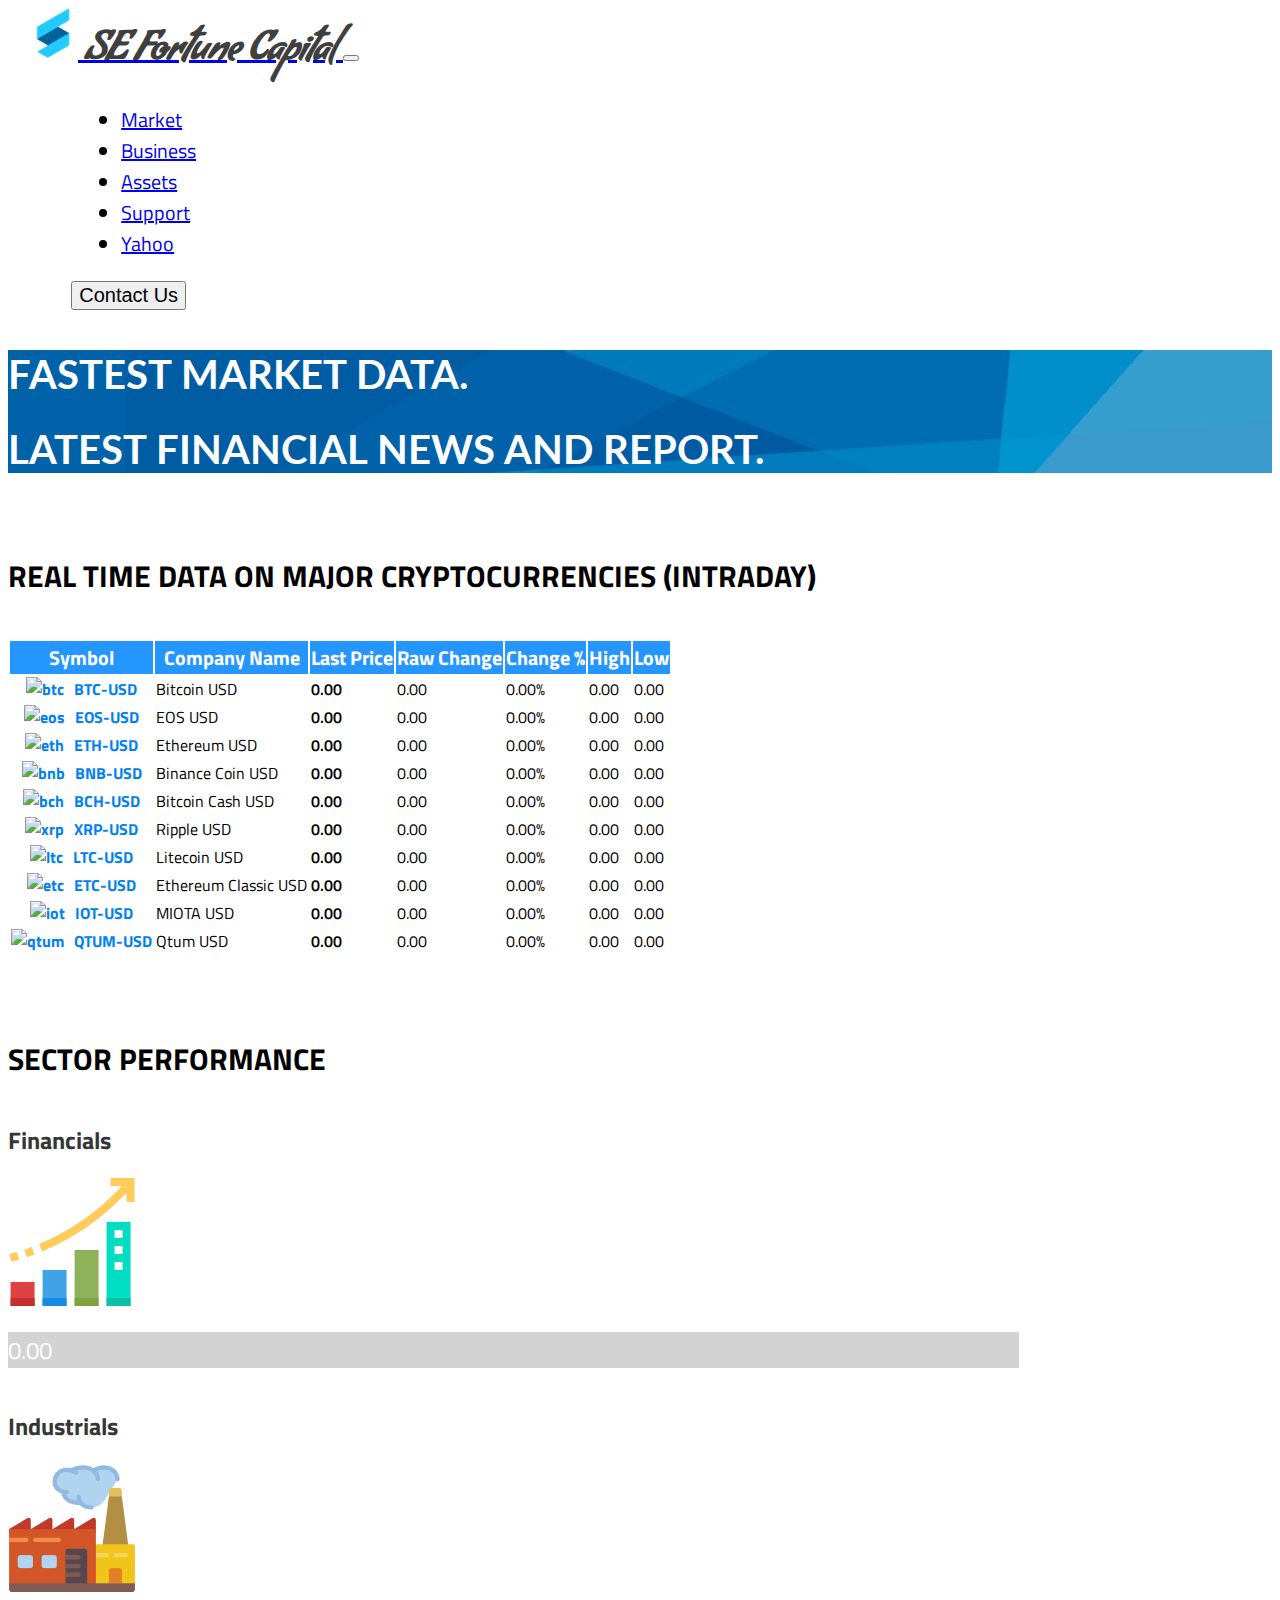
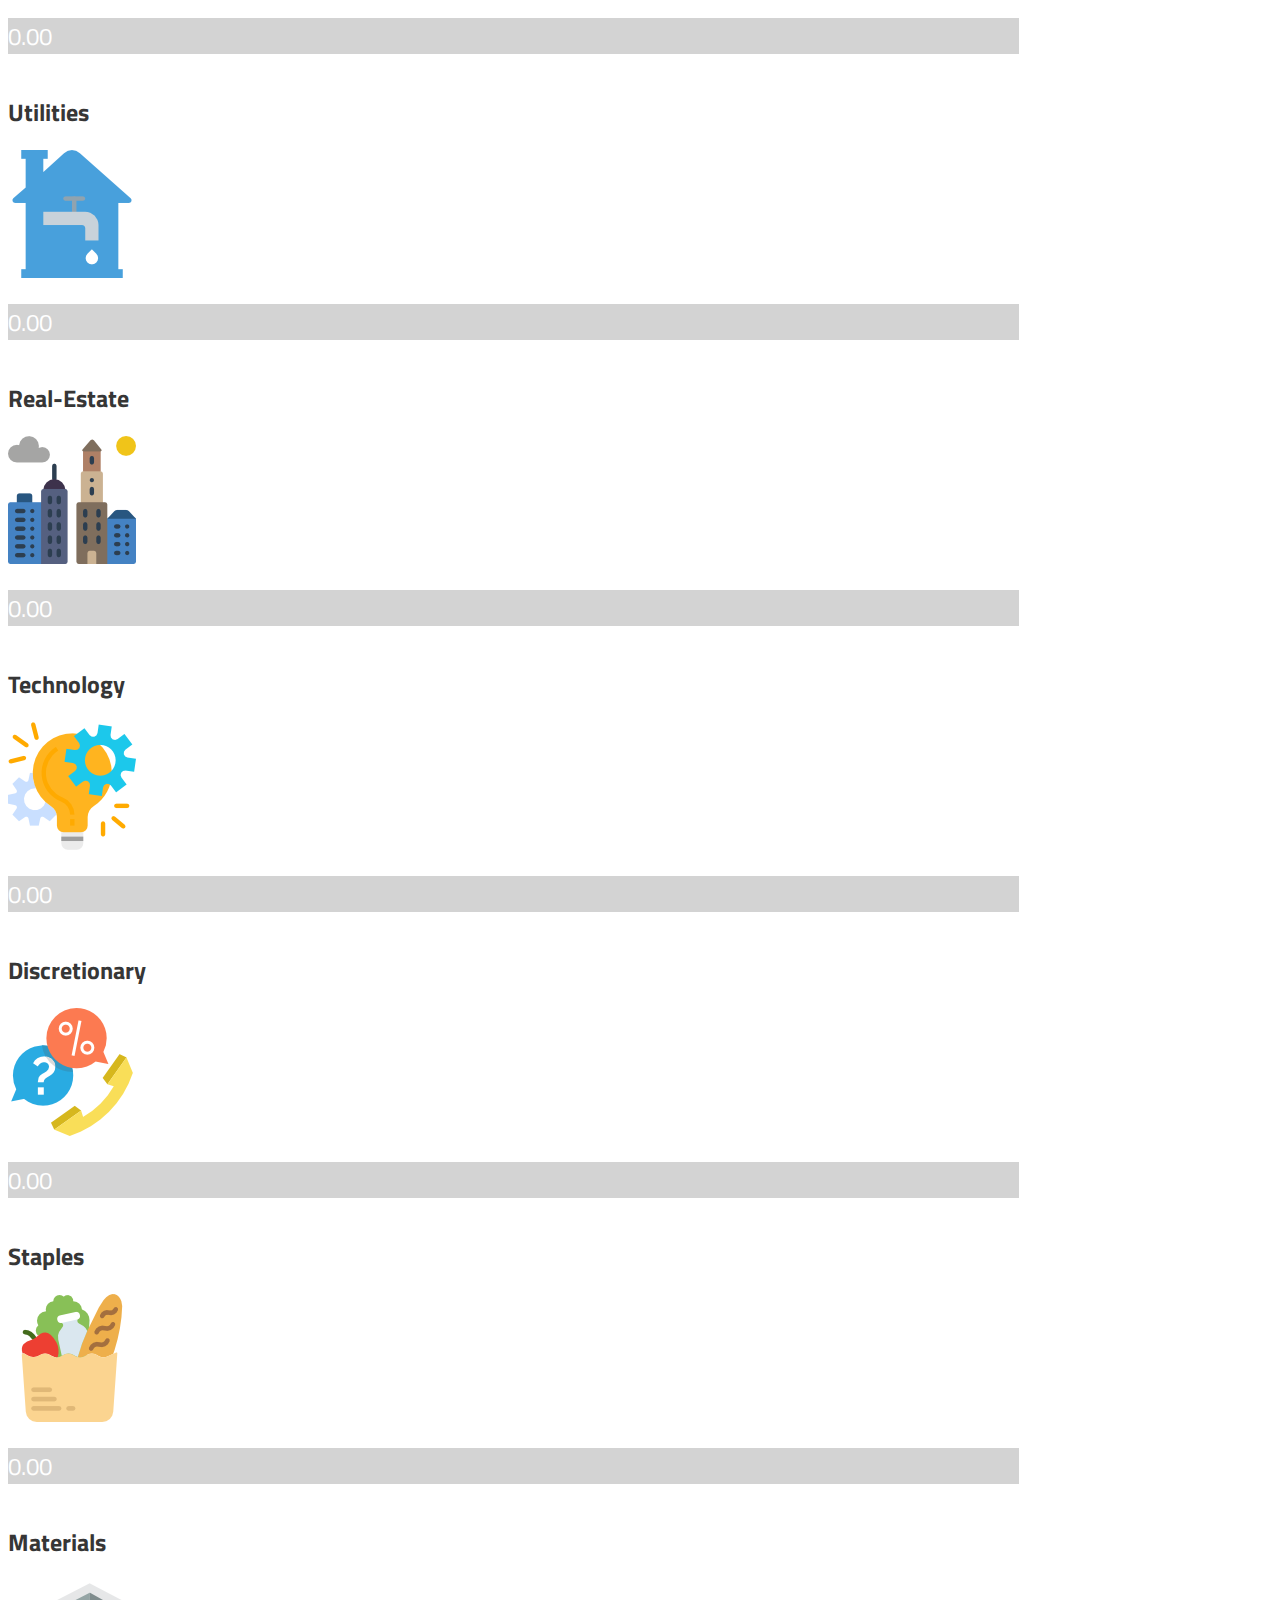
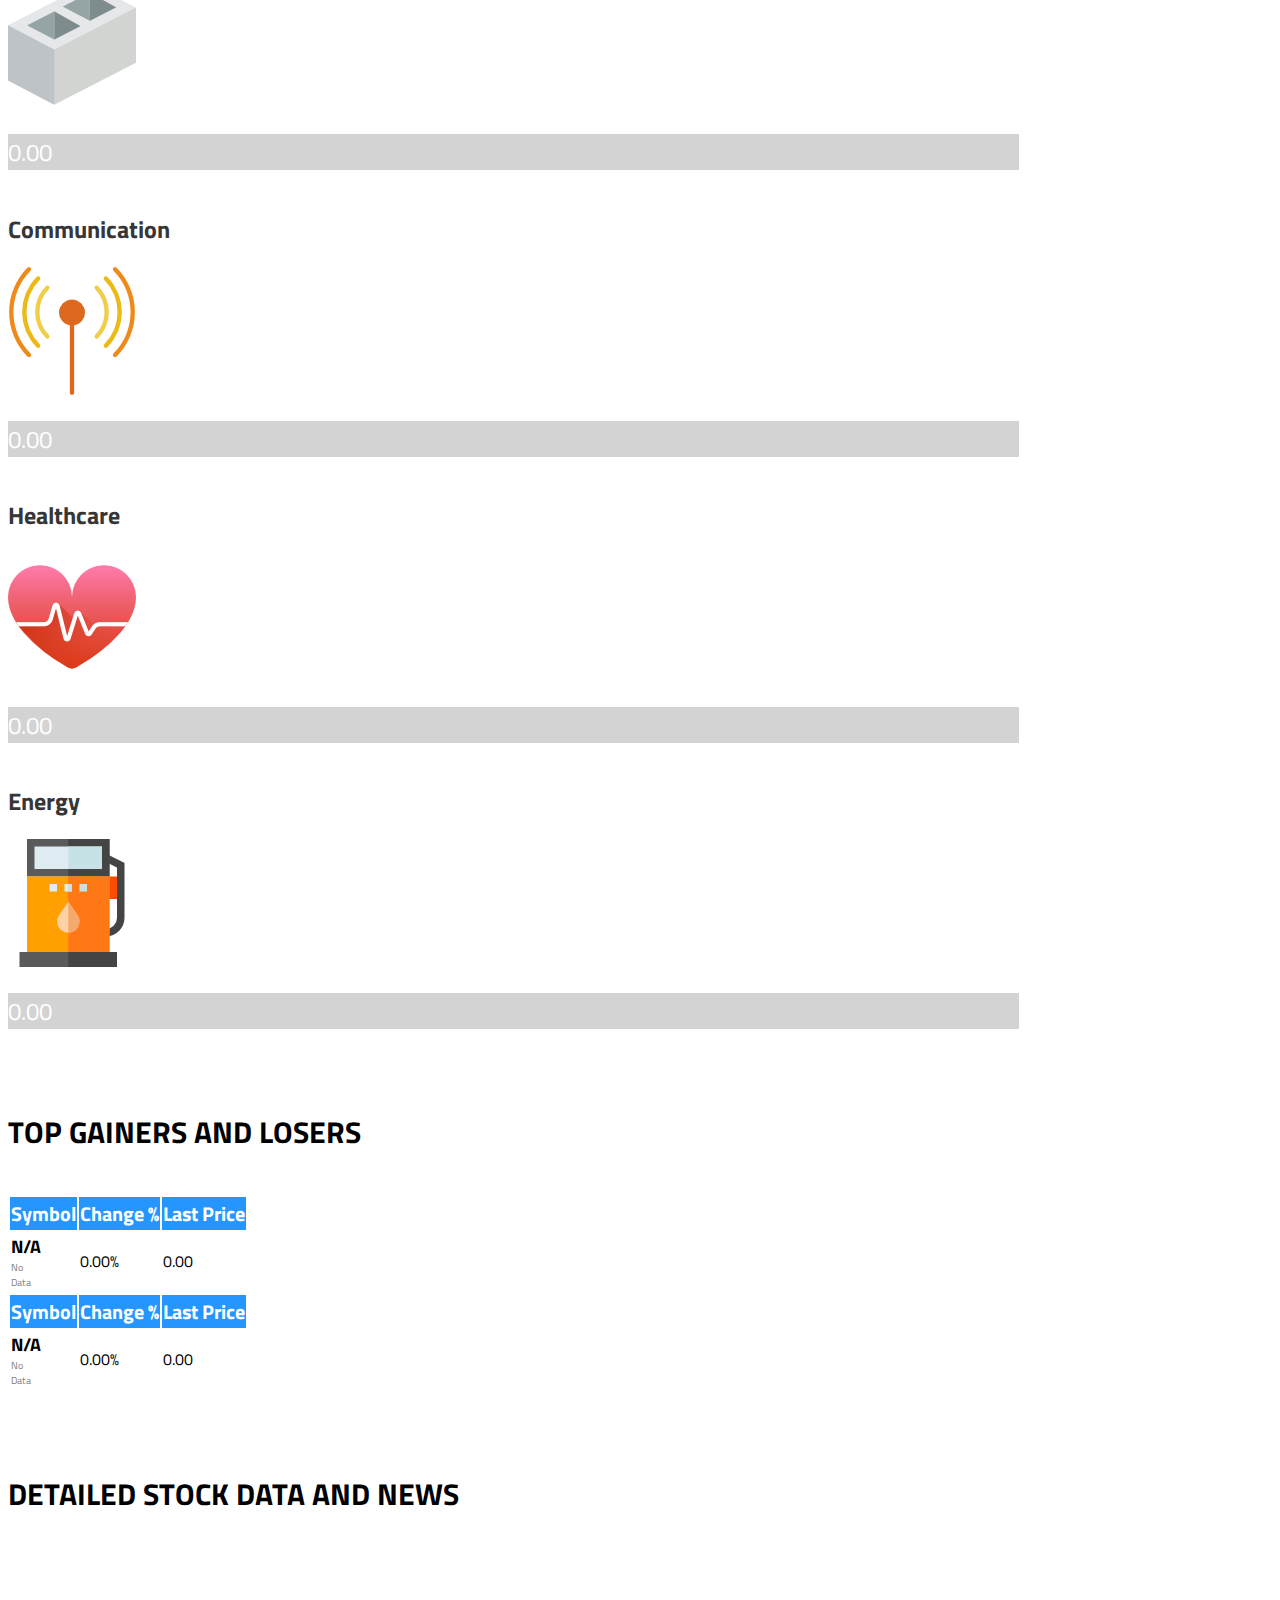
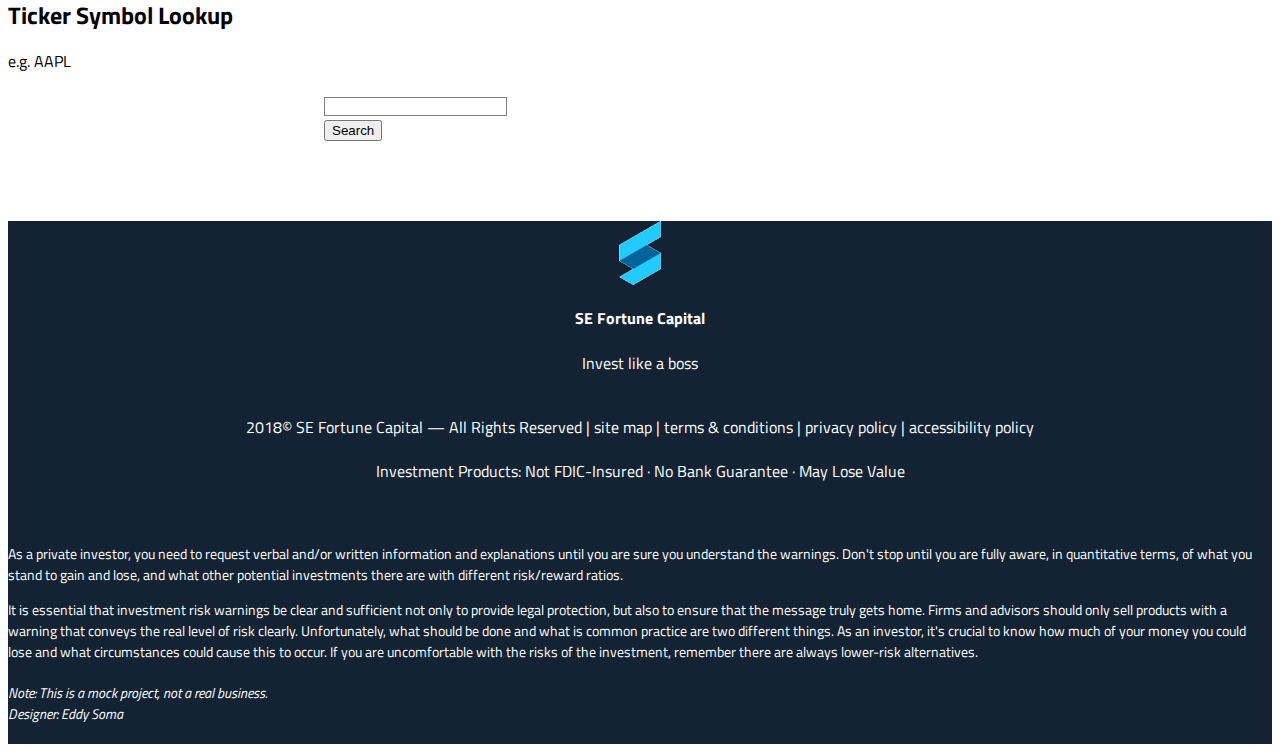
==== news.html @ 397df87c "transfer project files to new repo" ====
<!DOCTYPE html>
<html lang="en">
  <head>
    <meta charset="UTF-8">
    <meta name="viewport" content="width=device-width, initial-scale=1.0">
    <meta http-equiv="X-UA-Compatible" content="ie=edge">
    <title>SEFC News</title>
    <!--Bootstrap 4 CSS-->
    <link rel="stylesheet" href="https://stackpath.bootstrapcdn.com/bootstrap/4.1.3/css/bootstrap.min.css" integrity="sha384-MCw98/SFnGE8fJT3GXwEOngsV7Zt27NXFoaoApmYm81iuXoPkFOJwJ8ERdknLPMO" crossorigin="anonymous">
    <!--Custom CSS-->
    <link rel="stylesheet" href="css/style.css">
    <!--Favicon-->
    <link rel="shortcut icon" type="image/png" href="images/logo.png"/>
    <!--Extra Fonts-->
    <link href='https://fonts.googleapis.com/css?family=Titillium Web' rel='stylesheet'>
    <link href='https://fonts.googleapis.com/css?family=Condiment' rel='stylesheet'>
    <link href='https://fonts.googleapis.com/css?family=Lato' rel='stylesheet'>
  </head>
  <body>
    <header>
      <!--Top Navbar-->
      <nav style="background-color: white;" class="navbar navbar-expand-lg navbar-light sticky-top">
        <a id="navbar-brand" class="navbar-brand" href="index.html">
          <img src="images/logo.png" width="50" height="50" class="d-inline-block align-top" alt="SE-logo">
          <strong style="font-size: 40px; font-weight: 600; font-family: 'Condiment'; color: rgba(0, 0, 0, 0.75)">SE Fortune Capital</strong>
        </a>
        <button class="navbar-toggler" type="button" data-toggle="collapse" data-target="#nav-links" aria-controls="nav-links" aria-expanded="false" aria-label="Toggle navigation">
          <span class="navbar-toggler-icon"></span>
        </button>
        <div class="collapse navbar-collapse" id="nav-links">
          <ul class="navbar-nav mr-auto">
            <li class="nav-item">
              <a class="nav-link" href="news.html">Market</a>
            </li>
            <li class="nav-item">
              <a class="nav-link" href="portfolio.html">Business</a>
            </li>
            <li class="nav-item">
              <a class="nav-link" href="#">Assets</a>
            </li>
            <li class="nav-item">
              <a class="nav-link" href="#">Support</a>
            </li>
            <li class="nav-item">
              <a class="nav-link" href="https://finance.yahoo.com/" target="_blank">Yahoo</a>
            </li>
          </ul>
          <button id="nav-contact" class="btn btn-outline-dark my-2 my-sm-0" type="submit">Contact Us</button>
        </div>
      </nav>
      <!--Head Banner-->
      <div id="banner-jumbo-h" class="jumbotron">
        <div class="container">
          <h1 id="first-h" class="display-4 show" style="margin-bottom: 10px; font-family: 'Lato'; font-size: 40px;">Fastest market data.</h1>
          <h1 id="second-h" class="display-4 show" style="font-family: 'Lato'; font-size: 40px;">Latest financial news and report.</h1>
        </div>
      </div>
    </header>
    <!--Crypto Prices-->
    <section id="crypto-aggre" class="container sect">
      <h1 style="margin-bottom: 40px;">Real Time Data on Major Cryptocurrencies (Intraday)</h1>
      <table class="table table-striped">
        <thead>
          <tr>
            <th scope="col">Symbol</th>
            <th scope="col">Company Name</th>
            <th scope="col">Last Price</th>
            <th scope="col">Raw Change</th>
            <th scope="col">Change %</th>
            <th scope="col">High</th>
            <th scope="col">Low</th>
          </tr>
        </thead>
        <tbody>
          <tr>
            <th class="symbol-header" scope="row"><img class="crypto-icon" height="32px" width="32px" src="https://raw.githubusercontent.com/atomiclabs/cryptocurrency-icons/master/128/color/btc.png" alt="btc">BTC-USD</th>
            <td>Bitcoin USD</td>
            <td id="btc-p">0.00</td>
            <td id="btc-cc">0.00</td>
            <td id="btc-cp">0.00%</td>
            <td id="btc-h">0.00</td>
            <td id="btc-l">0.00</td>
          </tr>
          <tr>
            <th class="symbol-header" scope="row"><img class="crypto-icon" height="32px" width="32px" src="https://raw.githubusercontent.com/atomiclabs/cryptocurrency-icons/master/128/color/eos.png" alt="eos">EOS-USD</th>
            <td>EOS USD</td>
            <td id="eos-p">0.00</td>
            <td id="eos-cc">0.00</td>
            <td id="eos-cp">0.00%</td>
            <td id="eos-h">0.00</td>
            <td id="eos-l">0.00</td>
          </tr>
          <tr>
            <th class="symbol-header" scope="row"><img class="crypto-icon" height="32px" width="32px" src="https://raw.githubusercontent.com/atomiclabs/cryptocurrency-icons/master/128/color/eth.png" alt="eth">ETH-USD</th>
            <td>Ethereum USD</td>
            <td id="eth-p">0.00</td>
            <td id="eth-cc">0.00</td>
            <td id="eth-cp">0.00%</td>
            <td id="eth-h">0.00</td>
            <td id="eth-l">0.00</td>
          </tr>
          <tr>
            <th class="symbol-header" scope="row"><img class="crypto-icon" height="32px" width="32px" src="https://raw.githubusercontent.com/atomiclabs/cryptocurrency-icons/master/128/color/bnb.png" alt="bnb">BNB-USD</th>
            <td>Binance Coin USD</td>
            <td id="bnb-p">0.00</td>
            <td id="bnb-cc">0.00</td>
            <td id="bnb-cp">0.00%</td>
            <td id="bnb-h">0.00</td>
            <td id="bnb-l">0.00</td>
          </tr>
          <tr>
            <th class="symbol-header" scope="row"><img class="crypto-icon" height="32px" width="32px" src="https://raw.githubusercontent.com/atomiclabs/cryptocurrency-icons/master/128/color/bch.png" alt="bch">BCH-USD</th>
            <td>Bitcoin Cash USD</td>
            <td id="bch-p">0.00</td>
            <td id="bch-cc">0.00</td>
            <td id="bch-cp">0.00%</td>
            <td id="bch-h">0.00</td>
            <td id="bch-l">0.00</td>
          </tr>
          <tr>
            <th class="symbol-header" scope="row"><img class="crypto-icon" height="32px" width="32px" src="https://raw.githubusercontent.com/atomiclabs/cryptocurrency-icons/master/128/color/xrp.png" alt="xrp">XRP-USD</th>
            <td>Ripple USD</td>
            <td id="xrp-p">0.00</td>
            <td id="xrp-cc">0.00</td>
            <td id="xrp-cp">0.00%</td>
            <td id="xrp-h">0.00</td>
            <td id="xrp-l">0.00</td>
          </tr>
          <tr>
            <th class="symbol-header" scope="row"><img class="crypto-icon" height="32px" width="32px" src="https://raw.githubusercontent.com/atomiclabs/cryptocurrency-icons/master/128/color/ltc.png" alt="ltc">LTC-USD</th>
            <td>Litecoin USD</td>
            <td id="ltc-p">0.00</td>
            <td id="ltc-cc">0.00</td>
            <td id="ltc-cp">0.00%</td>
            <td id="ltc-h">0.00</td>
            <td id="ltc-l">0.00</td>
          </tr>
          <tr>
            <th class="symbol-header" scope="row"><img class="crypto-icon" height="32px" width="32px" src="https://raw.githubusercontent.com/atomiclabs/cryptocurrency-icons/master/128/color/etc.png" alt="etc">ETC-USD</th>
            <td>Ethereum Classic USD</td>
            <td id="etc-p">0.00</td>
            <td id="etc-cc">0.00</td>
            <td id="etc-cp">0.00%</td>
            <td id="etc-h">0.00</td>
            <td id="etc-l">0.00</td>
          </tr>
          <tr>
            <th class="symbol-header" scope="row"><img class="crypto-icon" height="32px" width="32px" src="https://raw.githubusercontent.com/atomiclabs/cryptocurrency-icons/master/128/color/miota.png" alt="iot">IOT-USD</th>
            <td>MIOTA USD</td>
            <td id="iot-p">0.00</td>
            <td id="iot-cc">0.00</td>
            <td id="iot-cp">0.00%</td>
            <td id="iot-h">0.00</td>
            <td id="iot-l">0.00</td>
          </tr>
          <tr>
            <th class="symbol-header" scope="row"><img class="crypto-icon" height="32px" width="32px" src="https://raw.githubusercontent.com/atomiclabs/cryptocurrency-icons/master/128/color/qtum.png" alt="qtum">QTUM-USD</th>
            <td>Qtum USD</td>
            <td id="qtum-p">0.00</td>
            <td id="qtum-cc">0.00</td>
            <td id="qtum-cp">0.00%</td>
            <td id="qtum-h">0.00</td>
            <td id="qtum-l">0.00</td>
          </tr>
        </tbody>
      </table>
    </section>
    <!--Sector Performance-->
    <section id="sector-aggre" class="container sect">
      <h1 style="margin-bottom: 40px;">Sector Performance</h1>
      <div id="sector-card">
        <div class="row">
          <div class="col-lg-3 col-md-4 col-sm-6 col-xs-12">
            <div class="card text-center">
              <div class="card-body">
                <h5 class="card-title">Financials</h5>
                <p class="card-text"><img width="128px" height="128px" src="images/sector1.png" alt="sec1"></p>
                <div id="secFi" class="container flat-bg">0.00</div>
              </div>
            </div>
          </div>
          <div class="col-lg-3 col-md-4 col-sm-6 col-xs-12">
            <div class="card text-center">
              <div class="card-body">
                <h5 class="card-title">Industrials</h5>
                <p class="card-text"><img width="128px" height="128px" src="images/sector2.png" alt="sec1"></p>
                <div id="secIn" class="container flat-bg">0.00</div>
              </div>
            </div>
          </div>
          <div class="col-lg-3 col-md-4 col-sm-6 col-xs-12">
            <div class="card text-center">
              <div class="card-body">
                <h5 class="card-title">Utilities</h5>
                <p class="card-text"><img width="128px" height="128px" src="images/sector3.png" alt="sec1"></p>
                <div id="secUt" class="container flat-bg">0.00</div>
              </div>
            </div>
          </div>
          <div class="col-lg-3 col-md-4 col-sm-6 col-xs-12">
            <div class="card text-center">
              <div class="card-body">
                <h5 class="card-title">Real-Estate</h5>
                <p class="card-text"><img width="128px" height="128px" src="images/sector4.png" alt="sec1"></p>
                <div id="secRe" class="container flat-bg">0.00</div>
              </div>
            </div>
          </div>
          <div class="col-lg-3 col-md-4 col-sm-6 col-xs-12">
            <div class="card text-center">
              <div class="card-body">
                <h5 class="card-title">Technology</h5>
                <p class="card-text"><img width="128px" height="128px" src="images/sector5.png" alt="sec1"></p>
                <div id="secTe" class="container flat-bg">0.00</div>
              </div>
            </div>
          </div>
          <div class="col-lg-3 col-md-4 col-sm-6 col-xs-12">
            <div class="card text-center">
              <div class="card-body">
                <h5 class="card-title">Discretionary</h5>
                <p class="card-text"><img width="128px" height="128px" src="images/sector6.png" alt="sec1"></p>
                <div id="secCd" class="container flat-bg">0.00</div>
              </div>
            </div>
          </div>
          <div class="col-lg-3 col-md-4 col-sm-6 col-xs-12">
            <div class="card text-center">
              <div class="card-body">
                <h5 class="card-title">Staples</h5>
                <p class="card-text"><img width="128px" height="128px" src="images/sector7.png" alt="sec1"></p>
                <div id="secCs" class="container flat-bg">0.00</div>
              </div>
            </div>
          </div>
          <div class="col-lg-3 col-md-4 col-sm-6 col-xs-12">
            <div class="card text-center">
              <div class="card-body">
                <h5 class="card-title">Materials</h5>
                <p class="card-text"><img width="128px" height="128px" src="images/sector8.png" alt="sec1"></p>
                <div id="secMa" class="container flat-bg">0.00</div>
              </div>
            </div>
          </div>
          <div class="col-lg-3 col-md-4 col-sm-6 col-xs-12">
            <div class="card text-center">
              <div class="card-body">
                <h5 class="card-title">Communication</h5>
                <p class="card-text"><img width="128px" height="128px" src="images/sector9.png" alt="sec1"></p>
                <div id="secCo" class="container flat-bg">0.00</div>
              </div>
            </div>
          </div>
          <div class="col-lg-3 col-md-4 col-sm-6 col-xs-12">
            <div class="card text-center">
              <div class="card-body">
                <h5 class="card-title">Healthcare</h5>
                <p class="card-text"><img width="128px" height="128px" src="images/sector10.png" alt="sec1"></p>
                <div id="secHc" class="container flat-bg">0.00</div>
              </div>
            </div>
          </div>
          <div class="col-lg-3 col-md-4 col-sm-6 col-xs-12">
            <div class="card text-center">
              <div class="card-body">
                <h5 class="card-title">Energy</h5>
                <p class="card-text"><img width="128px" height="128px" src="images/sector11.png" alt="sec1"></p>
                <div id="secEn" class="container flat-bg">0.00</div>
              </div>
            </div>
          </div>
        </div>
      </div>
    </section>
    <!--Gainers and Losers-->
    <section id="gainer-loser" class="container sect">
      <h1 style="margin-bottom: 40px;">Top Gainers and Losers</h1>
      <div class="row">
        <div class="col-lg-6 col-md-12 col-sm-12 col-xs-12">
          <table class="table">
            <thead>
              <tr>
                <th scope="col">Symbol</th>
                <th scope="col">Change %</th>
                <th scope="col">Last Price</th>
              </tr>
            </thead>
            <tbody id="gainers-tbody">
              <tr>
                <td>
                  <div class="stock-symbol">N/A</div>
                  <div class="company-name">No Data</div>
                </td>
                <td>0.00%</td>
                <td>0.00</td>
              </tr>
            </tbody>
          </table>
        </div>
        <div class="col-lg-6 col-md-12 col-sm-12 col-xs-12">
          <table class="table">
            <thead>
              <tr>
                <th scope="col">Symbol</th>
                <th scope="col">Change %</th>
                <th scope="col">Last Price</th>
              </tr>
            </thead>
            <tbody id="losers-tbody">
              <tr>
                <td>
                  <div class="stock-symbol">N/A</div>
                  <div class="company-name">No Data</div>
                </td>
                <td>0.00%</td>
                <td>0.00</td>
              </tr>
            </tbody>
          </table>
        </div>
      </div>
    </section>
    <!--Individual Stocks-->
    <section id="stock-search" class="sect">
      <div class="container">
        <h1 style="margin-bottom: 80px;">Detailed Stock Data and News</h1>
      </div>
      <div class="container text-center">
        <h1 style="text-transform: none; font-size: 24px;" class="text-info">Ticker Symbol Lookup</h1>
        <div style="margin-top: 0;" class="lead text-secondary">e.g. AAPL</div>
        <div class="input-group mb-3">
          <input id="ticker" type="text" class="form-control" aria-describedby="button-addon2">
          <div class="input-group-append">
            <button id="search" class="btn btn-outline-info" type="button" id="button-addon2">Search</button>
          </div>
        </div>
        <div id="error-zone" style="display: none;">
          <div class="alert alert-danger" role="alert">We cannot find this symbol</div>
        </div>
        <div id="response-zone" style="display: none">
          <div class="card" style="border: none;">
            <div class="card-header" style="border: lightgrey 1px solid; border-radius: 5px;">
              <div style="font-size: 28px;" class="row">
                <div class="col-3 text-left">
                  <div id="key-symbol" style="font-size: 28px;" class="stock-symbol">Symbol</div>
                </div>
                <div id="key-p" class="col-3">$0.00</div>
                <div id="key-cc" class="col-3">0.00</div>
                <div id="key-cp" class="col-3">0.00%</div>
                <div class="col-12 text-left">
                  <div id="key-name" style="font-size: 18px;" class="company-name">Company Name</div>
                </div>
              </div>
            </div>
            <div style="background-color: white; border: none; margin-top: 10px;" class="card-header">
              <div style="font-size: 28px; color: #0081f2" class="text-left font-weight-bold">Key Stock Data</div>
            </div>
            <div id="key-data-body" style="font-size: 18px;" class="card-body">
              <div class="row">
                <div class="col-lg-6 col-md-6 col-sm-12">
                  <div class="row">
                    <div class="col-6 text-left">Open</div>
                    <div id="key-op" class="col-6">0.00</div>
                  </div>
                  <div class="row">
                    <div class="col-6 text-left">Previous Close</div>
                    <div id="key-pc" class="col-6">0.00</div>
                  </div>
                  <div class="row">
                    <div class="col-6 text-left">High</div>
                    <div id="key-h" class="col-6">0.00</div>
                  </div>
                  <div class="row">
                    <div class="col-6 text-left">Year High</div>
                    <div id="key-yh" class="col-6">0.00</div>
                  </div>
                </div>
                <div class="col-lg-6 col-md-6 col-sm-12">
                  <div class="row">
                    <div class="col-6 text-left">Close</div>
                    <div id="key-cl" class="col-6">0.00</div>
                  </div>
                  <div class="row">
                    <div class="col-6 text-left">P/E Ratio</div>
                    <div id="key-pe" class="col-6">0.00</div>
                  </div>
                  <div class="row">
                    <div class="col-6 text-left">Low</div>
                    <div id="key-l" class="col-6">0.00</div>
                  </div>
                  <div class="row">
                    <div class="col-6 text-left">Year Low</div>
                    <div id="key-yl" class="col-6">0.00</div>
                  </div>
                </div>
              </div>
              <div style="background-color: grey; width: 100%; height: 3px; margin-top: 20px;"></div>
            </div>
            <div style="background-color: white; border: none; margin-top: 10px;" class="card-header">
              <div style="font-size: 28px; color: #0081f2" class="text-left font-weight-bold">Recent News</div>
            </div>
            <div id="news-zone" class="card-body"></div>
          </div>
        </div>
      </div>
    </section>
    <!--Footer-->
    <footer id="foot-jumbo" class="jumbotron" style="padding-bottom: 20px; margin-top: 80px;">
      <div class="container">
        <img id="foot-logo" src="images/logo.png" width="64px" height="64px" alt="foot-logo">
        <h4>SE Fortune Capital</h4>
        <p class="lead" style="margin: 0 auto 40px;">Invest like a boss</p>
        <p>2018© SE Fortune Capital — All Rights Reserved | site map | terms & conditions | privacy policy | accessibility policy</p>
        <p style="margin: 20px auto 60px">Investment Products: Not FDIC-Insured · No Bank Guarantee · May Lose Value</p>
        <p class="legal">As a private investor, you need to request verbal and/or written information and explanations until you are sure you understand the warnings. Don't stop until you are fully aware, in quantitative terms, of what you stand to gain and lose, and what other potential investments there are with different risk/reward ratios.</p>
        <p class="legal">It is essential that investment risk warnings be clear and sufficient not only to provide legal protection, but also to ensure that the message truly gets home. Firms and advisors should only sell products with a warning that conveys the real level of risk clearly. Unfortunately, what should be done and what is common practice are two different things. As an investor, it's crucial to know how much of your money you could lose and what circumstances could cause this to occur. If you are uncomfortable with the risks of the investment, remember there are always lower-risk alternatives.</p>
        <p class="legal" style="margin: 0; margin-top: 20px;"><em>Note: This is a mock project, not a real business.</em></p>
        <p class="legal" style="margin: 0;"><em>Designer: Eddy Soma</em></p>
      </div>
    </footer>
    <!--JavaScripts Go Here-->
    <div id="javascripts" style="display: none;">
      <!--jQuery-->
      <script src="https://code.jquery.com/jquery-3.3.1.js" integrity="sha256-2Kok7MbOyxpgUVvAk/HJ2jigOSYS2auK4Pfzbm7uH60=" crossorigin="anonymous"></script>
      <!--Popper JS-->
      <script src="https://cdnjs.cloudflare.com/ajax/libs/popper.js/1.14.3/umd/popper.min.js" integrity="sha384-ZMP7rVo3mIykV+2+9J3UJ46jBk0WLaUAdn689aCwoqbBJiSnjAK/l8WvCWPIPm49" crossorigin="anonymous"></script>
      <!--Bootstrap JS-->
      <script src="https://stackpath.bootstrapcdn.com/bootstrap/4.1.3/js/bootstrap.min.js" integrity="sha384-ChfqqxuZUCnJSK3+MXmPNIyE6ZbWh2IMqE241rYiqJxyMiZ6OW/JmZQ5stwEULTy" crossorigin="anonymous"></script>
      <!--Local JS-->
      <script src="js/utilities.js"></script>
      <script src="js/news.js"></script>
    </div>
  </body>
</html>
---- css/style.css ----
body {
	font-family: 'Titillium Web', -apple-system, BlinkMacSystemFont, 'Segoe UI', Roboto, Oxygen, Ubuntu, Cantarell, 'Open Sans', 'Helvetica Neue', sans-serif;
}

blockquote {
	padding: 40px 20px;
	background-color: white;
}

blockquote footer {
	margin-top: 20px;
}

h1 {
	font-size: 30px;
	font-weight: bold;
	text-transform: uppercase;
}

thead {
	font-size: 20px;
	background-color: #0084ffda;
	color: white;
}

form small {
	font-size: 14px;
}

.show {
	display: block;
}

.showInline {
	display: inline;
}

.hide {
	display: none;
}

.jumbotron h1 {
	font-size: 30px;
	font-weight: bold;
	text-transform: uppercase;
}

.jumbotron .lead {
	margin: 20px auto;
}

.jumbotron .btn {
	margin-top: 40px;
}

.myCard {
	background-color: #e4eef2;
	margin-top: 40px;
	width: 18rem;
	border: none;
}

.btn-transparent {
	margin: 0 auto;
	padding-left: 50px;
	padding-right: 50px;
	border: 1px white solid;
	color: white;
	font-size: 20px;
	font-weight: bold;
	background: transparent;
}

.btn-transparent:hover {
	border: 1px white solid;
	color: #1b1da0;
	background: white;
}

.legal {
	font-size: 14px;
	text-align: left;
	color: white;
}

.sect {
	margin-top: 80px;
}

.symbol-header {
	color: #0081f2;
	font-size: 16px;
}

.symbol-header + td + td{
	font-weight: 600;
}

.crypto-icon {
	margin-right: 10px;
}

.up {
	color: #093;
}

.down {
	color: #ff333a;
}

.up-bg {
	background-color: #093;
}

.down-bg {
	background-color: #ff333a;
}

.flat-bg {
	background-color: lightgray;
}

.stock-symbol {
	font-size: 18px;
	font-weight: bold;
}

.company-name {
	margin-top: 0;
	max-width: 40%;
	font-size: 10px;
	font-weight: 400;
	color: grey;
}

.stock-data, .stock-data tr {
	border: none;
}

.news-div {
	background-color: lightgray;
	width: 80%;
	height: 2px;
	margin-top: 20px;
	margin-bottom: 30px;
}

.page-link.text-color-profile:hover {
	color: #470672
}

.bg-color-profile {
	color: white;
	background-color: #56068ce0;
}

.text-color-profile {
	color: #57068c;
	background-color: white;
}

.btn-profile {
	color: white;
	background-color: #57068c;
}

.btn-profile:hover {
	color: white;
	background-color: #470672;
}

.pill-profile {
	color: #57068c;
}

.pill-profile:hover {
	color: #470672;
}

.pill-profile.active {
	color: white !important;
	background-color: #57068c !important;
}

.no-show {
	display: none;
}

#navbar-brand {
	margin-left: 20px;
	font-size: 30px;
}

#nav-links {
	margin-left: 5%;
	font-size: 20px;
}

#nav-links > ul > li {
	margin: auto 10px;
}

#nav-contact {
	margin-right: 40px;
	font-size: 20px;
}

#banner-jumbo-h {
	margin-top: 40px;
	background-image: url(../images/banner-top.png);
	background-size: auto;
	border-radius: 0;
	color: white;
}

#banner-jumbo-f {
	margin: 0;
	background-image: url(../images/banner-bottom.jpg);
	background-size: cover;
	border-radius: 0;
	color: white;
	text-align: center;
}

#head-hero {
	background-color: white;
}

#newsBtn {
	margin-left: 40px;
	background-color: rgba(255, 166, 0, 0.8);
	color: white;
}

#newsBtn:hover {
	background-color: orange;
}

#intro-section h1 {
	margin-bottom: 40px;
	font-size: 30px;
	font-weight: bold;
	text-transform: uppercase;
}

#intro-section span {
	cursor: pointer;
	border-radius: 0;
}

#intro-section div {
	margin-top: 40px;
}

#intro-section span:hover {
	background-color: #007bff10;
}

#intro-section span.active:hover {
	background-color: #007bff;
}

#card-jumbo {
	margin: 100px auto 0;
	background-color: #e4eef2;
	text-align: center;
}

#foot-jumbo {
	background-color: #142333;
	margin: 0;
	border-radius: 0;
	text-align: center;
	color: white;
}

#foot-logo {
	display: block;
	margin: 0 auto 10px;
}

#sector-card .card {
	border: none;
}

#sector-card .card-title {
	font-weight: bold;
	font-size: 24px;
	margin-bottom: 20px;
	color: #363636;
}

#sector-card p + div {
	width: 80%;
	font-size: 24px;
	margin-top: 20px;
	color: white;
}

#stock-search {
	background-color: white;
	margin-top: 80px;
}

#stock-search .input-group {
	width: 50%;
	margin: 20px auto;
}

#stock-search input {
	border: 1px grey solid;
}

#error-zone {
	margin: auto;
	width: 50%;
}

#response-zone {
	margin-top: 60px;
	margin-bottom: 60px;
}

#key-data-body > .row .row {
	margin-bottom: 10px;
}

#news-zone {
	margin-bottom: 20px;
}

#news-zone a {
	display: block;
	color: inherit;
	font-size: 24px;
	font-weight: 600;
	cursor: pointer;
}

#news-zone a:hover {
	color: crimson;
	text-decoration: underline;
}

#news-zone a:visited {
	color: inherit;
	text-decoration: none;
}

#news-zone p {
	font-size: 18px;
}

#news-zone .lead {
	font-size: 16px;
	color: grey;
}

#register-form, #login-form {
	font-size: 20px;
}

#action-tabs a {
	margin: 10px 0;
}
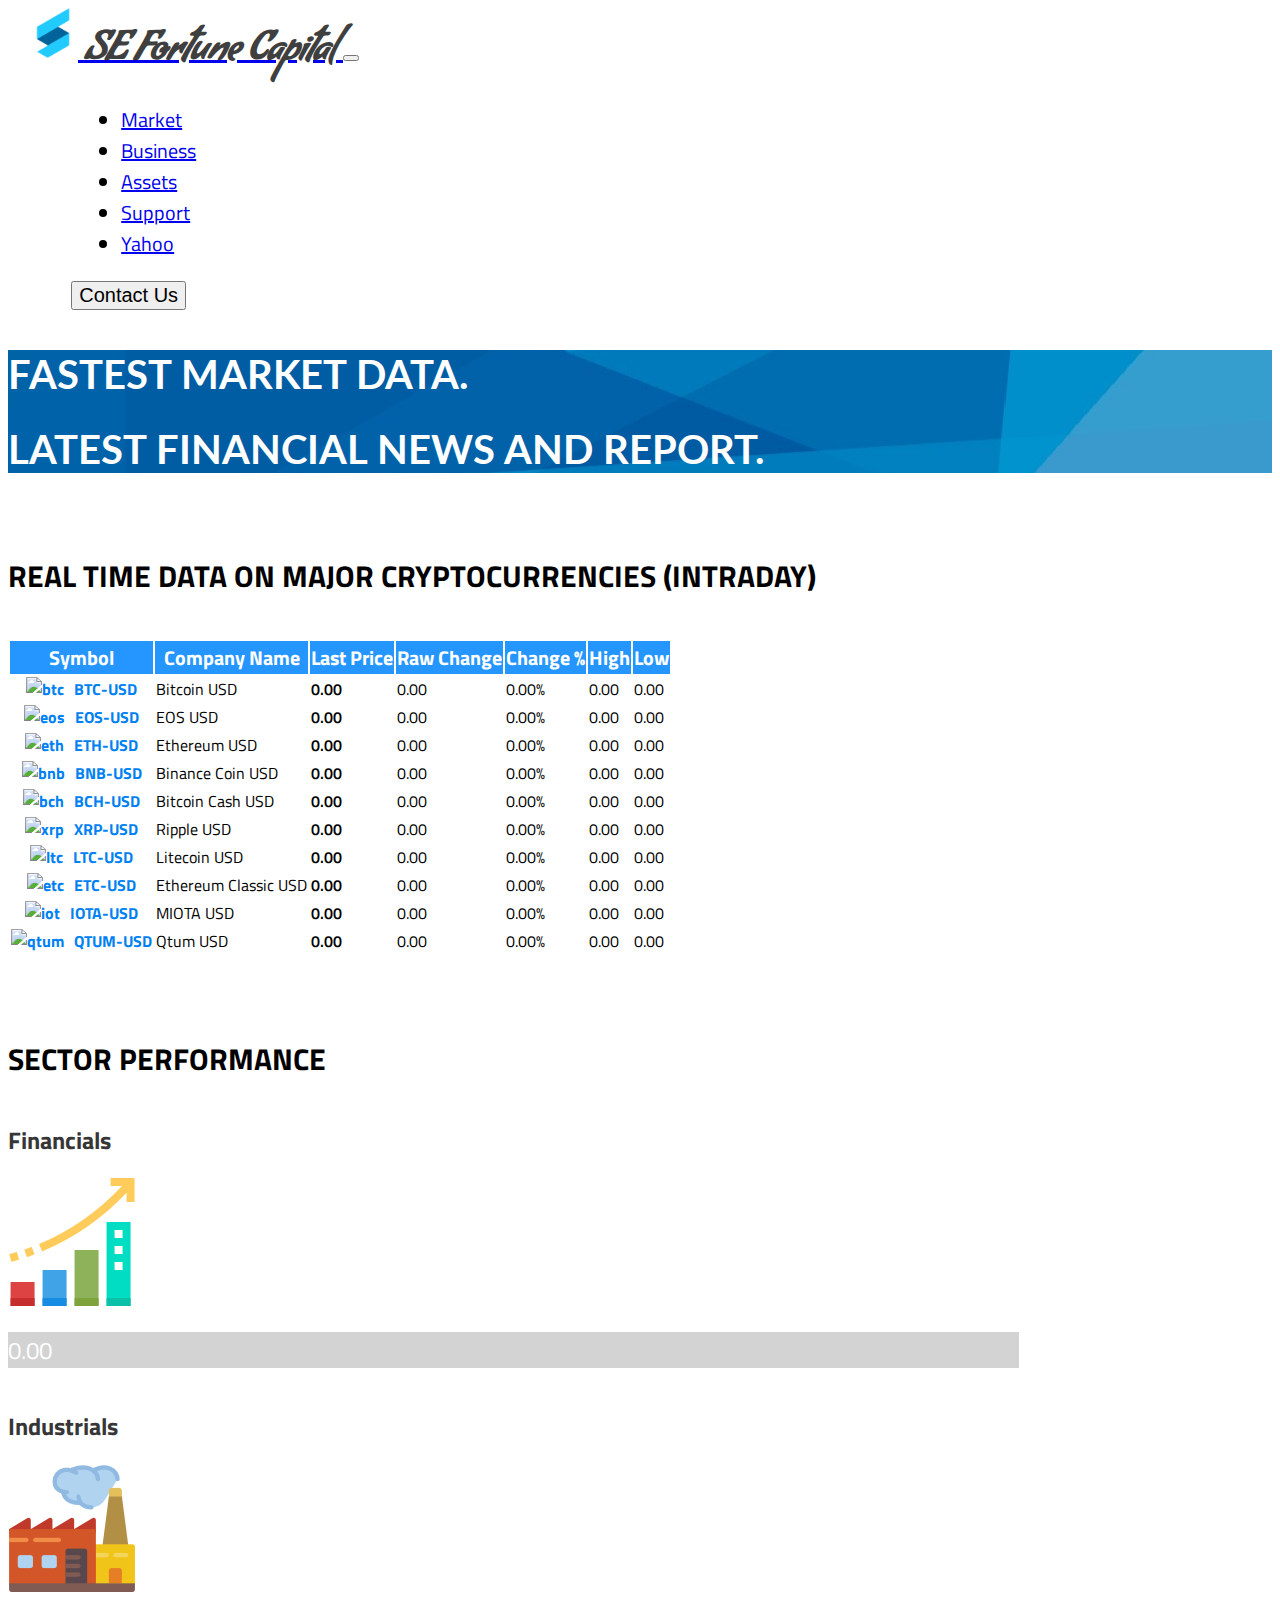
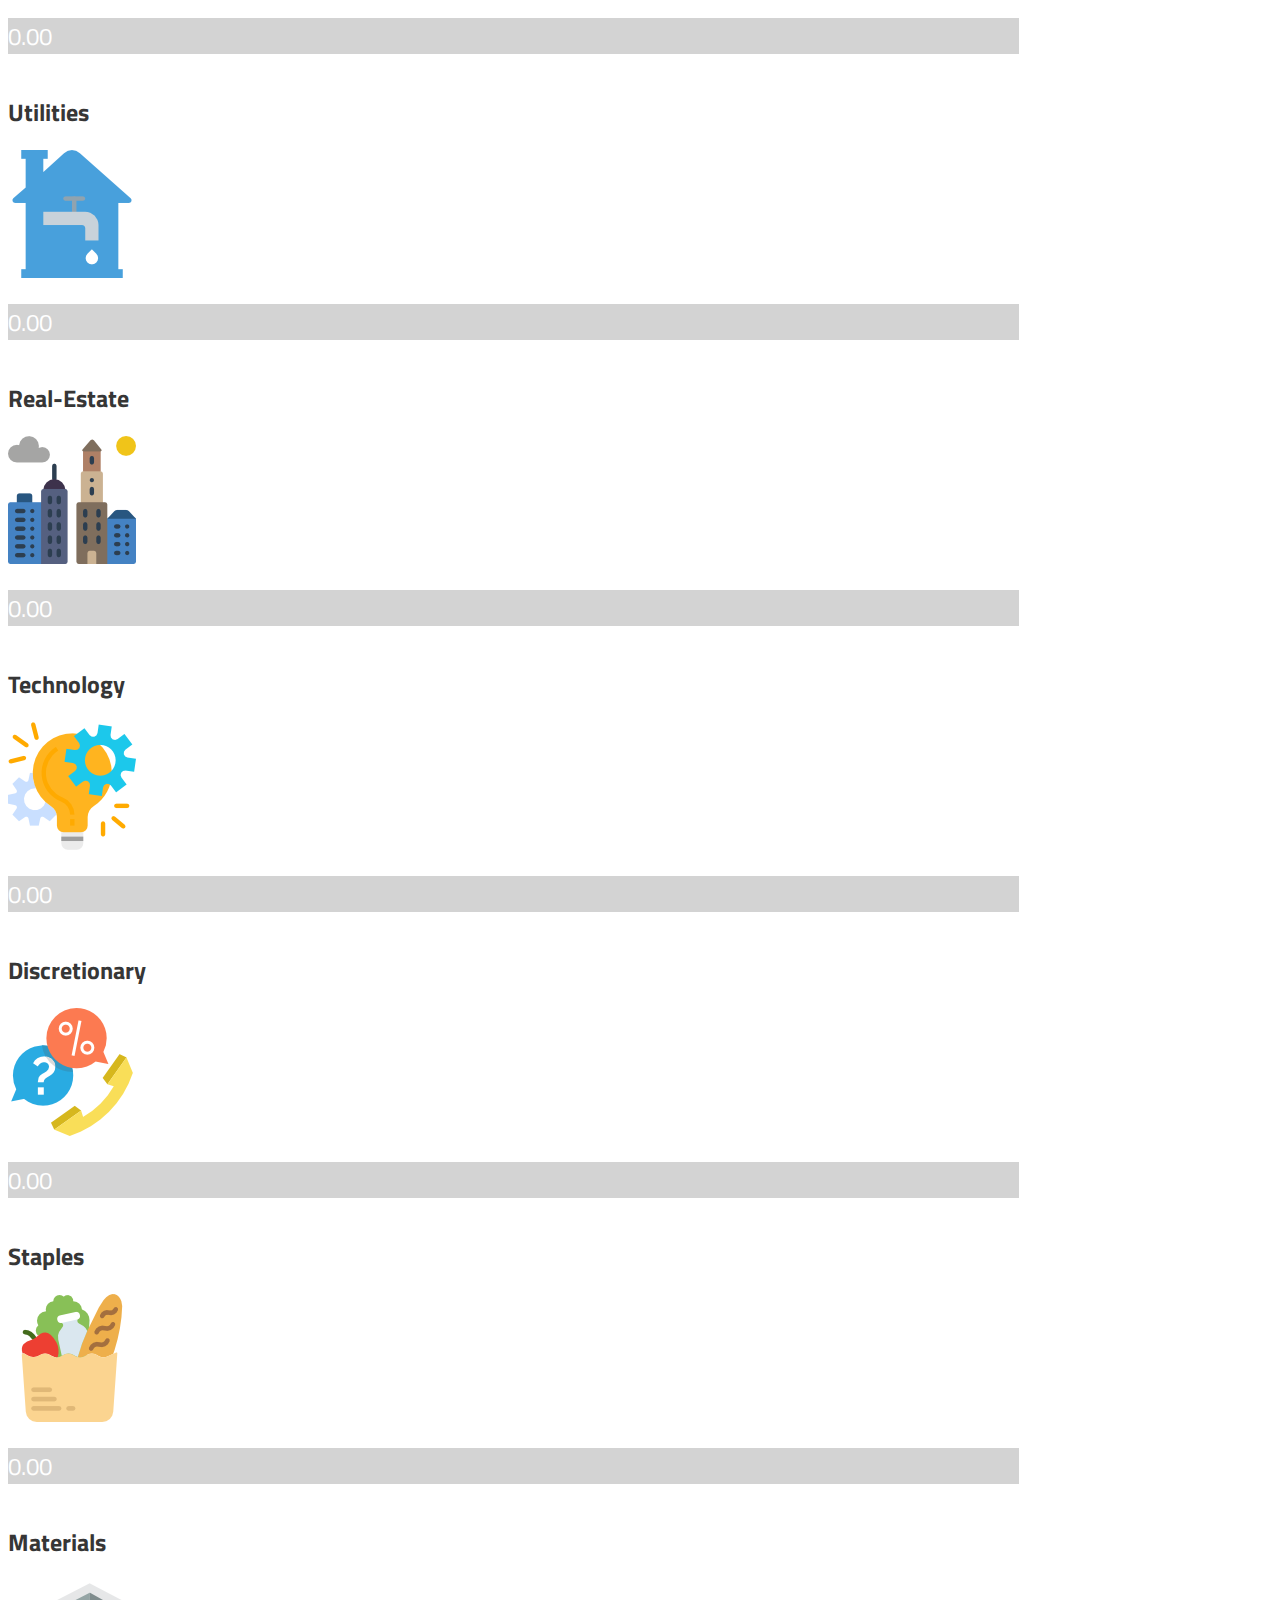
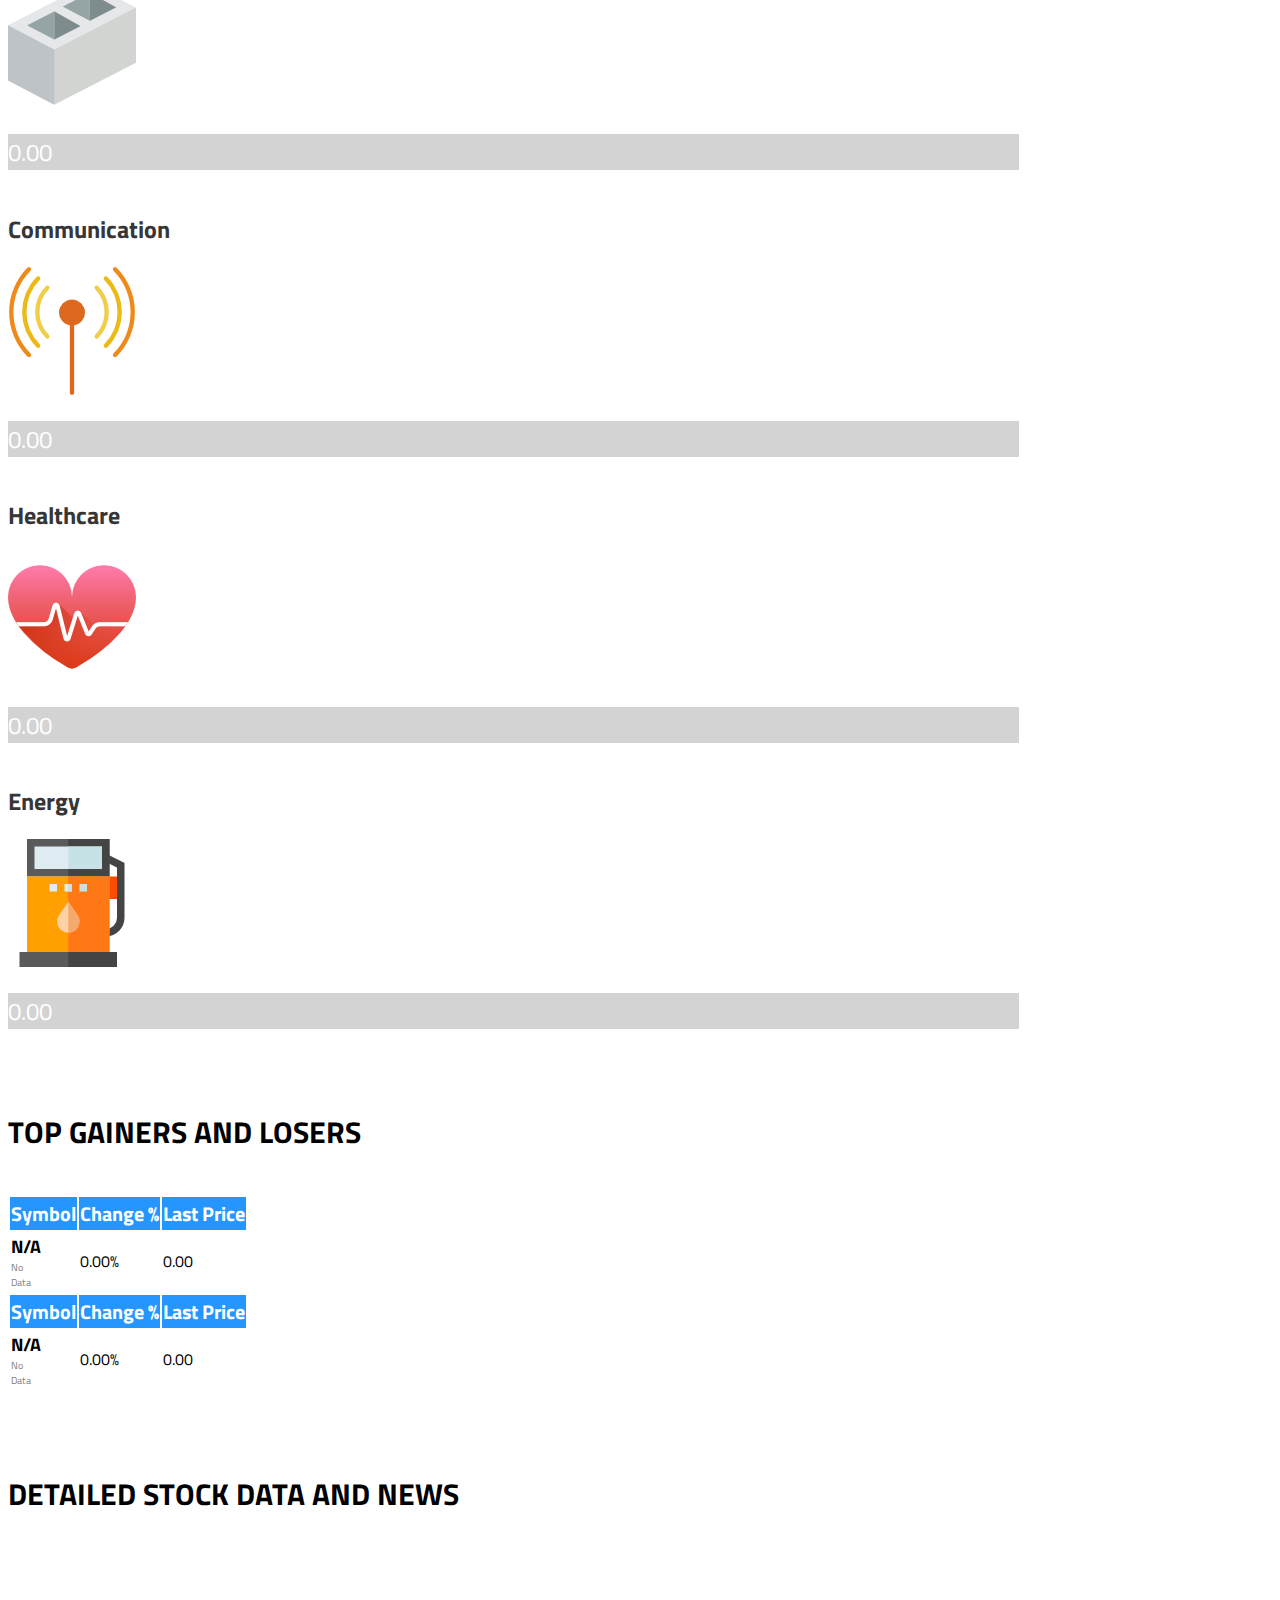
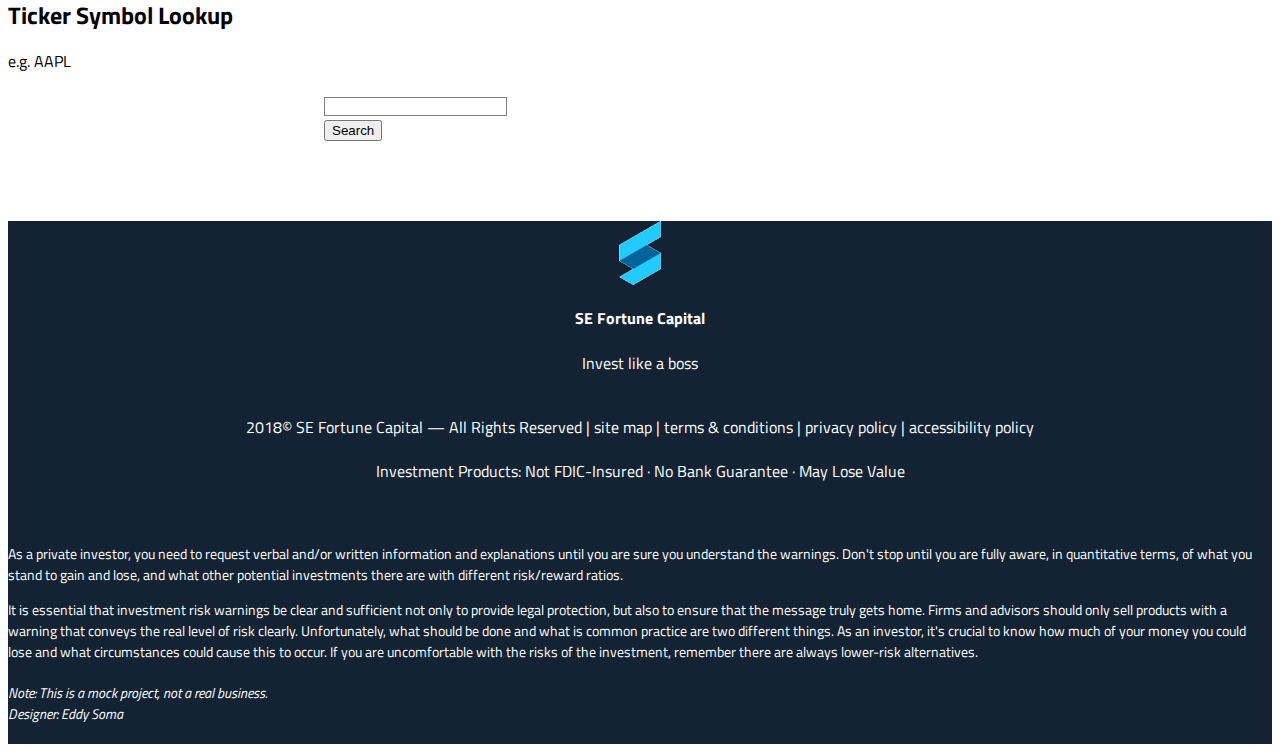
==== commit c41ee4a8: "enable all features, update README.md" ====
--- a/news.html
+++ b/news.html
@@ -1,434 +1,477 @@
 <!DOCTYPE html>
 <html lang="en">
-  <head>
-    <meta charset="UTF-8">
-    <meta name="viewport" content="width=device-width, initial-scale=1.0">
-    <meta http-equiv="X-UA-Compatible" content="ie=edge">
-    <title>SEFC News</title>
-    <!--Bootstrap 4 CSS-->
-    <link rel="stylesheet" href="https://stackpath.bootstrapcdn.com/bootstrap/4.1.3/css/bootstrap.min.css" integrity="sha384-MCw98/SFnGE8fJT3GXwEOngsV7Zt27NXFoaoApmYm81iuXoPkFOJwJ8ERdknLPMO" crossorigin="anonymous">
-    <!--Custom CSS-->
-    <link rel="stylesheet" href="css/style.css">
-    <!--Favicon-->
-    <link rel="shortcut icon" type="image/png" href="images/logo.png"/>
-    <!--Extra Fonts-->
-    <link href='https://fonts.googleapis.com/css?family=Titillium Web' rel='stylesheet'>
-    <link href='https://fonts.googleapis.com/css?family=Condiment' rel='stylesheet'>
-    <link href='https://fonts.googleapis.com/css?family=Lato' rel='stylesheet'>
-  </head>
-  <body>
-    <header>
-      <!--Top Navbar-->
-      <nav style="background-color: white;" class="navbar navbar-expand-lg navbar-light sticky-top">
-        <a id="navbar-brand" class="navbar-brand" href="index.html">
-          <img src="images/logo.png" width="50" height="50" class="d-inline-block align-top" alt="SE-logo">
-          <strong style="font-size: 40px; font-weight: 600; font-family: 'Condiment'; color: rgba(0, 0, 0, 0.75)">SE Fortune Capital</strong>
-        </a>
-        <button class="navbar-toggler" type="button" data-toggle="collapse" data-target="#nav-links" aria-controls="nav-links" aria-expanded="false" aria-label="Toggle navigation">
-          <span class="navbar-toggler-icon"></span>
-        </button>
-        <div class="collapse navbar-collapse" id="nav-links">
-          <ul class="navbar-nav mr-auto">
-            <li class="nav-item">
-              <a class="nav-link" href="news.html">Market</a>
-            </li>
-            <li class="nav-item">
-              <a class="nav-link" href="portfolio.html">Business</a>
-            </li>
-            <li class="nav-item">
-              <a class="nav-link" href="#">Assets</a>
-            </li>
-            <li class="nav-item">
-              <a class="nav-link" href="#">Support</a>
-            </li>
-            <li class="nav-item">
-              <a class="nav-link" href="https://finance.yahoo.com/" target="_blank">Yahoo</a>
-            </li>
-          </ul>
-          <button id="nav-contact" class="btn btn-outline-dark my-2 my-sm-0" type="submit">Contact Us</button>
-        </div>
-      </nav>
-      <!--Head Banner-->
-      <div id="banner-jumbo-h" class="jumbotron">
-        <div class="container">
-          <h1 id="first-h" class="display-4 show" style="margin-bottom: 10px; font-family: 'Lato'; font-size: 40px;">Fastest market data.</h1>
-          <h1 id="second-h" class="display-4 show" style="font-family: 'Lato'; font-size: 40px;">Latest financial news and report.</h1>
-        </div>
-      </div>
-    </header>
-    <!--Crypto Prices-->
-    <section id="crypto-aggre" class="container sect">
-      <h1 style="margin-bottom: 40px;">Real Time Data on Major Cryptocurrencies (Intraday)</h1>
-      <table class="table table-striped">
-        <thead>
-          <tr>
-            <th scope="col">Symbol</th>
-            <th scope="col">Company Name</th>
-            <th scope="col">Last Price</th>
-            <th scope="col">Raw Change</th>
-            <th scope="col">Change %</th>
-            <th scope="col">High</th>
-            <th scope="col">Low</th>
-          </tr>
-        </thead>
-        <tbody>
-          <tr>
-            <th class="symbol-header" scope="row"><img class="crypto-icon" height="32px" width="32px" src="https://raw.githubusercontent.com/atomiclabs/cryptocurrency-icons/master/128/color/btc.png" alt="btc">BTC-USD</th>
-            <td>Bitcoin USD</td>
-            <td id="btc-p">0.00</td>
-            <td id="btc-cc">0.00</td>
-            <td id="btc-cp">0.00%</td>
-            <td id="btc-h">0.00</td>
-            <td id="btc-l">0.00</td>
-          </tr>
-          <tr>
-            <th class="symbol-header" scope="row"><img class="crypto-icon" height="32px" width="32px" src="https://raw.githubusercontent.com/atomiclabs/cryptocurrency-icons/master/128/color/eos.png" alt="eos">EOS-USD</th>
-            <td>EOS USD</td>
-            <td id="eos-p">0.00</td>
-            <td id="eos-cc">0.00</td>
-            <td id="eos-cp">0.00%</td>
-            <td id="eos-h">0.00</td>
-            <td id="eos-l">0.00</td>
-          </tr>
-          <tr>
-            <th class="symbol-header" scope="row"><img class="crypto-icon" height="32px" width="32px" src="https://raw.githubusercontent.com/atomiclabs/cryptocurrency-icons/master/128/color/eth.png" alt="eth">ETH-USD</th>
-            <td>Ethereum USD</td>
-            <td id="eth-p">0.00</td>
-            <td id="eth-cc">0.00</td>
-            <td id="eth-cp">0.00%</td>
-            <td id="eth-h">0.00</td>
-            <td id="eth-l">0.00</td>
-          </tr>
-          <tr>
-            <th class="symbol-header" scope="row"><img class="crypto-icon" height="32px" width="32px" src="https://raw.githubusercontent.com/atomiclabs/cryptocurrency-icons/master/128/color/bnb.png" alt="bnb">BNB-USD</th>
-            <td>Binance Coin USD</td>
-            <td id="bnb-p">0.00</td>
-            <td id="bnb-cc">0.00</td>
-            <td id="bnb-cp">0.00%</td>
-            <td id="bnb-h">0.00</td>
-            <td id="bnb-l">0.00</td>
-          </tr>
-          <tr>
-            <th class="symbol-header" scope="row"><img class="crypto-icon" height="32px" width="32px" src="https://raw.githubusercontent.com/atomiclabs/cryptocurrency-icons/master/128/color/bch.png" alt="bch">BCH-USD</th>
-            <td>Bitcoin Cash USD</td>
-            <td id="bch-p">0.00</td>
-            <td id="bch-cc">0.00</td>
-            <td id="bch-cp">0.00%</td>
-            <td id="bch-h">0.00</td>
-            <td id="bch-l">0.00</td>
-          </tr>
-          <tr>
-            <th class="symbol-header" scope="row"><img class="crypto-icon" height="32px" width="32px" src="https://raw.githubusercontent.com/atomiclabs/cryptocurrency-icons/master/128/color/xrp.png" alt="xrp">XRP-USD</th>
-            <td>Ripple USD</td>
-            <td id="xrp-p">0.00</td>
-            <td id="xrp-cc">0.00</td>
-            <td id="xrp-cp">0.00%</td>
-            <td id="xrp-h">0.00</td>
-            <td id="xrp-l">0.00</td>
-          </tr>
-          <tr>
-            <th class="symbol-header" scope="row"><img class="crypto-icon" height="32px" width="32px" src="https://raw.githubusercontent.com/atomiclabs/cryptocurrency-icons/master/128/color/ltc.png" alt="ltc">LTC-USD</th>
-            <td>Litecoin USD</td>
-            <td id="ltc-p">0.00</td>
-            <td id="ltc-cc">0.00</td>
-            <td id="ltc-cp">0.00%</td>
-            <td id="ltc-h">0.00</td>
-            <td id="ltc-l">0.00</td>
-          </tr>
-          <tr>
-            <th class="symbol-header" scope="row"><img class="crypto-icon" height="32px" width="32px" src="https://raw.githubusercontent.com/atomiclabs/cryptocurrency-icons/master/128/color/etc.png" alt="etc">ETC-USD</th>
-            <td>Ethereum Classic USD</td>
-            <td id="etc-p">0.00</td>
-            <td id="etc-cc">0.00</td>
-            <td id="etc-cp">0.00%</td>
-            <td id="etc-h">0.00</td>
-            <td id="etc-l">0.00</td>
-          </tr>
-          <tr>
-            <th class="symbol-header" scope="row"><img class="crypto-icon" height="32px" width="32px" src="https://raw.githubusercontent.com/atomiclabs/cryptocurrency-icons/master/128/color/miota.png" alt="iot">IOT-USD</th>
-            <td>MIOTA USD</td>
-            <td id="iot-p">0.00</td>
-            <td id="iot-cc">0.00</td>
-            <td id="iot-cp">0.00%</td>
-            <td id="iot-h">0.00</td>
-            <td id="iot-l">0.00</td>
-          </tr>
-          <tr>
-            <th class="symbol-header" scope="row"><img class="crypto-icon" height="32px" width="32px" src="https://raw.githubusercontent.com/atomiclabs/cryptocurrency-icons/master/128/color/qtum.png" alt="qtum">QTUM-USD</th>
-            <td>Qtum USD</td>
-            <td id="qtum-p">0.00</td>
-            <td id="qtum-cc">0.00</td>
-            <td id="qtum-cp">0.00%</td>
-            <td id="qtum-h">0.00</td>
-            <td id="qtum-l">0.00</td>
-          </tr>
-        </tbody>
-      </table>
-    </section>
-    <!--Sector Performance-->
-    <section id="sector-aggre" class="container sect">
-      <h1 style="margin-bottom: 40px;">Sector Performance</h1>
-      <div id="sector-card">
-        <div class="row">
-          <div class="col-lg-3 col-md-4 col-sm-6 col-xs-12">
-            <div class="card text-center">
-              <div class="card-body">
-                <h5 class="card-title">Financials</h5>
-                <p class="card-text"><img width="128px" height="128px" src="images/sector1.png" alt="sec1"></p>
-                <div id="secFi" class="container flat-bg">0.00</div>
+
+<head>
+  <meta charset="UTF-8">
+  <meta name="viewport" content="width=device-width, initial-scale=1.0">
+  <meta http-equiv="X-UA-Compatible" content="ie=edge">
+  <title>SEFC News</title>
+  <!--Bootstrap 4 CSS-->
+  <link rel="stylesheet" href="https://stackpath.bootstrapcdn.com/bootstrap/4.1.3/css/bootstrap.min.css"
+    integrity="sha384-MCw98/SFnGE8fJT3GXwEOngsV7Zt27NXFoaoApmYm81iuXoPkFOJwJ8ERdknLPMO" crossorigin="anonymous">
+  <!--Custom CSS-->
+  <link rel="stylesheet" href="css/style.css">
+  <!--Favicon-->
+  <link rel="shortcut icon" type="image/png" href="images/logo.png" />
+  <!--Extra Fonts-->
+  <link href='https://fonts.googleapis.com/css?family=Titillium Web' rel='stylesheet'>
+  <link href='https://fonts.googleapis.com/css?family=Condiment' rel='stylesheet'>
+  <link href='https://fonts.googleapis.com/css?family=Lato' rel='stylesheet'>
+</head>
+
+<body>
+  <header>
+    <!--Top Navbar-->
+    <nav style="background-color: white;" class="navbar navbar-expand-lg navbar-light sticky-top">
+      <a id="navbar-brand" class="navbar-brand" href="index.html">
+        <img src="images/logo.png" width="50" height="50" class="d-inline-block align-top" alt="SE-logo">
+        <strong style="font-size: 40px; font-weight: 600; font-family: 'Condiment'; color: rgba(0, 0, 0, 0.75)">SE
+          Fortune Capital</strong>
+      </a>
+      <button class="navbar-toggler" type="button" data-toggle="collapse" data-target="#nav-links"
+        aria-controls="nav-links" aria-expanded="false" aria-label="Toggle navigation">
+        <span class="navbar-toggler-icon"></span>
+      </button>
+      <div class="collapse navbar-collapse" id="nav-links">
+        <ul class="navbar-nav mr-auto">
+          <li class="nav-item">
+            <a class="nav-link" href="news.html">Market</a>
+          </li>
+          <li class="nav-item">
+            <a class="nav-link" href="portfolio.html">Business</a>
+          </li>
+          <li class="nav-item">
+            <a class="nav-link" href="#">Assets</a>
+          </li>
+          <li class="nav-item">
+            <a class="nav-link" href="#">Support</a>
+          </li>
+          <li class="nav-item">
+            <a class="nav-link" href="https://finance.yahoo.com/" target="_blank">Yahoo</a>
+          </li>
+        </ul>
+        <button id="nav-contact" class="btn btn-outline-dark my-2 my-sm-0" type="submit">Contact Us</button>
+      </div>
+    </nav>
+    <!--Head Banner-->
+    <div id="banner-jumbo-h" class="jumbotron">
+      <div class="container">
+        <h1 id="first-h" class="display-4 show" style="margin-bottom: 10px; font-family: 'Lato'; font-size: 40px;">
+          Fastest market data.</h1>
+        <h1 id="second-h" class="display-4 show" style="font-family: 'Lato'; font-size: 40px;">Latest financial news and
+          report.</h1>
+      </div>
+    </div>
+  </header>
+  <!--Crypto Prices-->
+  <section id="crypto-aggre" class="container sect">
+    <h1 style="margin-bottom: 40px;">Real Time Data on Major Cryptocurrencies (Intraday)</h1>
+    <table class="table table-striped">
+      <thead>
+        <tr>
+          <th scope="col">Symbol</th>
+          <th scope="col">Company Name</th>
+          <th scope="col">Last Price</th>
+          <th scope="col">Raw Change</th>
+          <th scope="col">Change %</th>
+          <th scope="col">High</th>
+          <th scope="col">Low</th>
+        </tr>
+      </thead>
+      <tbody>
+        <tr>
+          <th class="symbol-header" scope="row"><img class="crypto-icon" height="32px" width="32px"
+              src="https://raw.githubusercontent.com/atomiclabs/cryptocurrency-icons/master/128/color/btc.png"
+              alt="btc">BTC-USD</th>
+          <td>Bitcoin USD</td>
+          <td id="btc-p">0.00</td>
+          <td id="btc-cc">0.00</td>
+          <td id="btc-cp">0.00%</td>
+          <td id="btc-h">0.00</td>
+          <td id="btc-l">0.00</td>
+        </tr>
+        <tr>
+          <th class="symbol-header" scope="row"><img class="crypto-icon" height="32px" width="32px"
+              src="https://raw.githubusercontent.com/atomiclabs/cryptocurrency-icons/master/128/color/eos.png"
+              alt="eos">EOS-USD</th>
+          <td>EOS USD</td>
+          <td id="eos-p">0.00</td>
+          <td id="eos-cc">0.00</td>
+          <td id="eos-cp">0.00%</td>
+          <td id="eos-h">0.00</td>
+          <td id="eos-l">0.00</td>
+        </tr>
+        <tr>
+          <th class="symbol-header" scope="row"><img class="crypto-icon" height="32px" width="32px"
+              src="https://raw.githubusercontent.com/atomiclabs/cryptocurrency-icons/master/128/color/eth.png"
+              alt="eth">ETH-USD</th>
+          <td>Ethereum USD</td>
+          <td id="eth-p">0.00</td>
+          <td id="eth-cc">0.00</td>
+          <td id="eth-cp">0.00%</td>
+          <td id="eth-h">0.00</td>
+          <td id="eth-l">0.00</td>
+        </tr>
+        <tr>
+          <th class="symbol-header" scope="row"><img class="crypto-icon" height="32px" width="32px"
+              src="https://raw.githubusercontent.com/atomiclabs/cryptocurrency-icons/master/128/color/bnb.png"
+              alt="bnb">BNB-USD</th>
+          <td>Binance Coin USD</td>
+          <td id="bnb-p">0.00</td>
+          <td id="bnb-cc">0.00</td>
+          <td id="bnb-cp">0.00%</td>
+          <td id="bnb-h">0.00</td>
+          <td id="bnb-l">0.00</td>
+        </tr>
+        <tr>
+          <th class="symbol-header" scope="row"><img class="crypto-icon" height="32px" width="32px"
+              src="https://raw.githubusercontent.com/atomiclabs/cryptocurrency-icons/master/128/color/bch.png"
+              alt="bch">BCH-USD</th>
+          <td>Bitcoin Cash USD</td>
+          <td id="bcc-p">0.00</td>
+          <td id="bcc-cc">0.00</td>
+          <td id="bcc-cp">0.00%</td>
+          <td id="bcc-h">0.00</td>
+          <td id="bcc-l">0.00</td>
+        </tr>
+        <tr>
+          <th class="symbol-header" scope="row"><img class="crypto-icon" height="32px" width="32px"
+              src="https://raw.githubusercontent.com/atomiclabs/cryptocurrency-icons/master/128/color/xrp.png"
+              alt="xrp">XRP-USD</th>
+          <td>Ripple USD</td>
+          <td id="xrp-p">0.00</td>
+          <td id="xrp-cc">0.00</td>
+          <td id="xrp-cp">0.00%</td>
+          <td id="xrp-h">0.00</td>
+          <td id="xrp-l">0.00</td>
+        </tr>
+        <tr>
+          <th class="symbol-header" scope="row"><img class="crypto-icon" height="32px" width="32px"
+              src="https://raw.githubusercontent.com/atomiclabs/cryptocurrency-icons/master/128/color/ltc.png"
+              alt="ltc">LTC-USD</th>
+          <td>Litecoin USD</td>
+          <td id="ltc-p">0.00</td>
+          <td id="ltc-cc">0.00</td>
+          <td id="ltc-cp">0.00%</td>
+          <td id="ltc-h">0.00</td>
+          <td id="ltc-l">0.00</td>
+        </tr>
+        <tr>
+          <th class="symbol-header" scope="row"><img class="crypto-icon" height="32px" width="32px"
+              src="https://raw.githubusercontent.com/atomiclabs/cryptocurrency-icons/master/128/color/etc.png"
+              alt="etc">ETC-USD</th>
+          <td>Ethereum Classic USD</td>
+          <td id="etc-p">0.00</td>
+          <td id="etc-cc">0.00</td>
+          <td id="etc-cp">0.00%</td>
+          <td id="etc-h">0.00</td>
+          <td id="etc-l">0.00</td>
+        </tr>
+        <tr>
+          <th class="symbol-header" scope="row"><img class="crypto-icon" height="32px" width="32px"
+              src="https://raw.githubusercontent.com/atomiclabs/cryptocurrency-icons/master/128/color/miota.png"
+              alt="iot">IOTA-USD</th>
+          <td>MIOTA USD</td>
+          <td id="iota-p">0.00</td>
+          <td id="iota-cc">0.00</td>
+          <td id="iota-cp">0.00%</td>
+          <td id="iota-h">0.00</td>
+          <td id="iota-l">0.00</td>
+        </tr>
+        <tr>
+          <th class="symbol-header" scope="row"><img class="crypto-icon" height="32px" width="32px"
+              src="https://raw.githubusercontent.com/atomiclabs/cryptocurrency-icons/master/128/color/qtum.png"
+              alt="qtum">QTUM-USD</th>
+          <td>Qtum USD</td>
+          <td id="qtum-p">0.00</td>
+          <td id="qtum-cc">0.00</td>
+          <td id="qtum-cp">0.00%</td>
+          <td id="qtum-h">0.00</td>
+          <td id="qtum-l">0.00</td>
+        </tr>
+      </tbody>
+    </table>
+  </section>
+  <!--Sector Performance-->
+  <section id="sector-aggre" class="container sect">
+    <h1 style="margin-bottom: 40px;">Sector Performance</h1>
+    <div id="sector-card">
+      <div class="row">
+        <div class="col-lg-3 col-md-4 col-sm-6 col-xs-12">
+          <div class="card text-center">
+            <div class="card-body">
+              <h5 class="card-title">Financials</h5>
+              <p class="card-text"><img width="128px" height="128px" src="images/sector1.png" alt="sec1"></p>
+              <div id="secFi" class="container flat-bg">0.00</div>
+            </div>
+          </div>
+        </div>
+        <div class="col-lg-3 col-md-4 col-sm-6 col-xs-12">
+          <div class="card text-center">
+            <div class="card-body">
+              <h5 class="card-title">Industrials</h5>
+              <p class="card-text"><img width="128px" height="128px" src="images/sector2.png" alt="sec1"></p>
+              <div id="secIn" class="container flat-bg">0.00</div>
+            </div>
+          </div>
+        </div>
+        <div class="col-lg-3 col-md-4 col-sm-6 col-xs-12">
+          <div class="card text-center">
+            <div class="card-body">
+              <h5 class="card-title">Utilities</h5>
+              <p class="card-text"><img width="128px" height="128px" src="images/sector3.png" alt="sec1"></p>
+              <div id="secUt" class="container flat-bg">0.00</div>
+            </div>
+          </div>
+        </div>
+        <div class="col-lg-3 col-md-4 col-sm-6 col-xs-12">
+          <div class="card text-center">
+            <div class="card-body">
+              <h5 class="card-title">Real-Estate</h5>
+              <p class="card-text"><img width="128px" height="128px" src="images/sector4.png" alt="sec1"></p>
+              <div id="secRe" class="container flat-bg">0.00</div>
+            </div>
+          </div>
+        </div>
+        <div class="col-lg-3 col-md-4 col-sm-6 col-xs-12">
+          <div class="card text-center">
+            <div class="card-body">
+              <h5 class="card-title">Technology</h5>
+              <p class="card-text"><img width="128px" height="128px" src="images/sector5.png" alt="sec1"></p>
+              <div id="secTe" class="container flat-bg">0.00</div>
+            </div>
+          </div>
+        </div>
+        <div class="col-lg-3 col-md-4 col-sm-6 col-xs-12">
+          <div class="card text-center">
+            <div class="card-body">
+              <h5 class="card-title">Discretionary</h5>
+              <p class="card-text"><img width="128px" height="128px" src="images/sector6.png" alt="sec1"></p>
+              <div id="secCd" class="container flat-bg">0.00</div>
+            </div>
+          </div>
+        </div>
+        <div class="col-lg-3 col-md-4 col-sm-6 col-xs-12">
+          <div class="card text-center">
+            <div class="card-body">
+              <h5 class="card-title">Staples</h5>
+              <p class="card-text"><img width="128px" height="128px" src="images/sector7.png" alt="sec1"></p>
+              <div id="secCs" class="container flat-bg">0.00</div>
+            </div>
+          </div>
+        </div>
+        <div class="col-lg-3 col-md-4 col-sm-6 col-xs-12">
+          <div class="card text-center">
+            <div class="card-body">
+              <h5 class="card-title">Materials</h5>
+              <p class="card-text"><img width="128px" height="128px" src="images/sector8.png" alt="sec1"></p>
+              <div id="secMa" class="container flat-bg">0.00</div>
+            </div>
+          </div>
+        </div>
+        <div class="col-lg-3 col-md-4 col-sm-6 col-xs-12">
+          <div class="card text-center">
+            <div class="card-body">
+              <h5 class="card-title">Communication</h5>
+              <p class="card-text"><img width="128px" height="128px" src="images/sector9.png" alt="sec1"></p>
+              <div id="secCo" class="container flat-bg">0.00</div>
+            </div>
+          </div>
+        </div>
+        <div class="col-lg-3 col-md-4 col-sm-6 col-xs-12">
+          <div class="card text-center">
+            <div class="card-body">
+              <h5 class="card-title">Healthcare</h5>
+              <p class="card-text"><img width="128px" height="128px" src="images/sector10.png" alt="sec1"></p>
+              <div id="secHc" class="container flat-bg">0.00</div>
+            </div>
+          </div>
+        </div>
+        <div class="col-lg-3 col-md-4 col-sm-6 col-xs-12">
+          <div class="card text-center">
+            <div class="card-body">
+              <h5 class="card-title">Energy</h5>
+              <p class="card-text"><img width="128px" height="128px" src="images/sector11.png" alt="sec1"></p>
+              <div id="secEn" class="container flat-bg">0.00</div>
+            </div>
+          </div>
+        </div>
+      </div>
+    </div>
+  </section>
+  <!--Gainers and Losers-->
+  <section id="gainer-loser" class="container sect">
+    <h1 style="margin-bottom: 40px;">Top Gainers and Losers</h1>
+    <div class="row">
+      <div class="col-lg-6 col-md-12 col-sm-12 col-xs-12">
+        <table class="table">
+          <thead>
+            <tr>
+              <th scope="col">Symbol</th>
+              <th scope="col">Change %</th>
+              <th scope="col">Last Price</th>
+            </tr>
+          </thead>
+          <tbody id="gainers-tbody">
+            <tr>
+              <td>
+                <div class="stock-symbol">N/A</div>
+                <div class="company-name">No Data</div>
+              </td>
+              <td>0.00%</td>
+              <td>0.00</td>
+            </tr>
+          </tbody>
+        </table>
+      </div>
+      <div class="col-lg-6 col-md-12 col-sm-12 col-xs-12">
+        <table class="table">
+          <thead>
+            <tr>
+              <th scope="col">Symbol</th>
+              <th scope="col">Change %</th>
+              <th scope="col">Last Price</th>
+            </tr>
+          </thead>
+          <tbody id="losers-tbody">
+            <tr>
+              <td>
+                <div class="stock-symbol">N/A</div>
+                <div class="company-name">No Data</div>
+              </td>
+              <td>0.00%</td>
+              <td>0.00</td>
+            </tr>
+          </tbody>
+        </table>
+      </div>
+    </div>
+  </section>
+  <!--Individual Stocks-->
+  <section id="stock-search" class="sect">
+    <div class="container">
+      <h1 style="margin-bottom: 80px;">Detailed Stock Data and News</h1>
+    </div>
+    <div class="container text-center">
+      <h1 style="text-transform: none; font-size: 24px;" class="text-info">Ticker Symbol Lookup</h1>
+      <div style="margin-top: 0;" class="lead text-secondary">e.g. AAPL</div>
+      <div class="input-group mb-3">
+        <input id="ticker" type="text" class="form-control" aria-describedby="button-addon2">
+        <div class="input-group-append">
+          <button id="search" class="btn btn-outline-info" type="button" id="button-addon2">Search</button>
+        </div>
+      </div>
+      <div id="error-zone" style="display: none;">
+        <div class="alert alert-danger" role="alert">We cannot find this symbol</div>
+      </div>
+      <div id="response-zone" style="display: none">
+        <div class="card" style="border: none;">
+          <div class="card-header" style="border: lightgrey 1px solid; border-radius: 5px;">
+            <div style="font-size: 28px;" class="row">
+              <div class="col-3 text-left">
+                <div id="key-symbol" style="font-size: 28px;" class="stock-symbol">Symbol</div>
               </div>
-            </div>
-          </div>
-          <div class="col-lg-3 col-md-4 col-sm-6 col-xs-12">
-            <div class="card text-center">
-              <div class="card-body">
-                <h5 class="card-title">Industrials</h5>
-                <p class="card-text"><img width="128px" height="128px" src="images/sector2.png" alt="sec1"></p>
-                <div id="secIn" class="container flat-bg">0.00</div>
+              <div id="key-p" class="col-3">$0.00</div>
+              <div id="key-cc" class="col-3">0.00</div>
+              <div id="key-cp" class="col-3">0.00%</div>
+              <div class="col-12 text-left">
+                <div id="key-name" style="font-size: 18px;" class="company-name">Company Name</div>
               </div>
             </div>
           </div>
-          <div class="col-lg-3 col-md-4 col-sm-6 col-xs-12">
-            <div class="card text-center">
-              <div class="card-body">
-                <h5 class="card-title">Utilities</h5>
-                <p class="card-text"><img width="128px" height="128px" src="images/sector3.png" alt="sec1"></p>
-                <div id="secUt" class="container flat-bg">0.00</div>
+          <div style="background-color: white; border: none; margin-top: 10px;" class="card-header">
+            <div style="font-size: 28px; color: #0081f2" class="text-left font-weight-bold">Key Stock Data</div>
+          </div>
+          <div id="key-data-body" style="font-size: 18px;" class="card-body">
+            <div class="row">
+              <div class="col-lg-6 col-md-6 col-sm-12">
+                <div class="row">
+                  <div class="col-6 text-left">Open</div>
+                  <div id="key-op" class="col-6">0.00</div>
+                </div>
+                <div class="row">
+                  <div class="col-6 text-left">Previous Close</div>
+                  <div id="key-pc" class="col-6">0.00</div>
+                </div>
+                <div class="row">
+                  <div class="col-6 text-left">High</div>
+                  <div id="key-h" class="col-6">0.00</div>
+                </div>
+                <div class="row">
+                  <div class="col-6 text-left">Year High</div>
+                  <div id="key-yh" class="col-6">0.00</div>
+                </div>
               </div>
-            </div>
-          </div>
-          <div class="col-lg-3 col-md-4 col-sm-6 col-xs-12">
-            <div class="card text-center">
-              <div class="card-body">
-                <h5 class="card-title">Real-Estate</h5>
-                <p class="card-text"><img width="128px" height="128px" src="images/sector4.png" alt="sec1"></p>
-                <div id="secRe" class="container flat-bg">0.00</div>
+              <div class="col-lg-6 col-md-6 col-sm-12">
+                <div class="row">
+                  <div class="col-6 text-left">Close</div>
+                  <div id="key-cl" class="col-6">0.00</div>
+                </div>
+                <div class="row">
+                  <div class="col-6 text-left">P/E Ratio</div>
+                  <div id="key-pe" class="col-6">0.00</div>
+                </div>
+                <div class="row">
+                  <div class="col-6 text-left">Low</div>
+                  <div id="key-l" class="col-6">0.00</div>
+                </div>
+                <div class="row">
+                  <div class="col-6 text-left">Year Low</div>
+                  <div id="key-yl" class="col-6">0.00</div>
+                </div>
               </div>
             </div>
-          </div>
-          <div class="col-lg-3 col-md-4 col-sm-6 col-xs-12">
-            <div class="card text-center">
-              <div class="card-body">
-                <h5 class="card-title">Technology</h5>
-                <p class="card-text"><img width="128px" height="128px" src="images/sector5.png" alt="sec1"></p>
-                <div id="secTe" class="container flat-bg">0.00</div>
-              </div>
-            </div>
-          </div>
-          <div class="col-lg-3 col-md-4 col-sm-6 col-xs-12">
-            <div class="card text-center">
-              <div class="card-body">
-                <h5 class="card-title">Discretionary</h5>
-                <p class="card-text"><img width="128px" height="128px" src="images/sector6.png" alt="sec1"></p>
-                <div id="secCd" class="container flat-bg">0.00</div>
-              </div>
-            </div>
-          </div>
-          <div class="col-lg-3 col-md-4 col-sm-6 col-xs-12">
-            <div class="card text-center">
-              <div class="card-body">
-                <h5 class="card-title">Staples</h5>
-                <p class="card-text"><img width="128px" height="128px" src="images/sector7.png" alt="sec1"></p>
-                <div id="secCs" class="container flat-bg">0.00</div>
-              </div>
-            </div>
-          </div>
-          <div class="col-lg-3 col-md-4 col-sm-6 col-xs-12">
-            <div class="card text-center">
-              <div class="card-body">
-                <h5 class="card-title">Materials</h5>
-                <p class="card-text"><img width="128px" height="128px" src="images/sector8.png" alt="sec1"></p>
-                <div id="secMa" class="container flat-bg">0.00</div>
-              </div>
-            </div>
-          </div>
-          <div class="col-lg-3 col-md-4 col-sm-6 col-xs-12">
-            <div class="card text-center">
-              <div class="card-body">
-                <h5 class="card-title">Communication</h5>
-                <p class="card-text"><img width="128px" height="128px" src="images/sector9.png" alt="sec1"></p>
-                <div id="secCo" class="container flat-bg">0.00</div>
-              </div>
-            </div>
-          </div>
-          <div class="col-lg-3 col-md-4 col-sm-6 col-xs-12">
-            <div class="card text-center">
-              <div class="card-body">
-                <h5 class="card-title">Healthcare</h5>
-                <p class="card-text"><img width="128px" height="128px" src="images/sector10.png" alt="sec1"></p>
-                <div id="secHc" class="container flat-bg">0.00</div>
-              </div>
-            </div>
-          </div>
-          <div class="col-lg-3 col-md-4 col-sm-6 col-xs-12">
-            <div class="card text-center">
-              <div class="card-body">
-                <h5 class="card-title">Energy</h5>
-                <p class="card-text"><img width="128px" height="128px" src="images/sector11.png" alt="sec1"></p>
-                <div id="secEn" class="container flat-bg">0.00</div>
-              </div>
-            </div>
-          </div>
-        </div>
-      </div>
-    </section>
-    <!--Gainers and Losers-->
-    <section id="gainer-loser" class="container sect">
-      <h1 style="margin-bottom: 40px;">Top Gainers and Losers</h1>
-      <div class="row">
-        <div class="col-lg-6 col-md-12 col-sm-12 col-xs-12">
-          <table class="table">
-            <thead>
-              <tr>
-                <th scope="col">Symbol</th>
-                <th scope="col">Change %</th>
-                <th scope="col">Last Price</th>
-              </tr>
-            </thead>
-            <tbody id="gainers-tbody">
-              <tr>
-                <td>
-                  <div class="stock-symbol">N/A</div>
-                  <div class="company-name">No Data</div>
-                </td>
-                <td>0.00%</td>
-                <td>0.00</td>
-              </tr>
-            </tbody>
-          </table>
-        </div>
-        <div class="col-lg-6 col-md-12 col-sm-12 col-xs-12">
-          <table class="table">
-            <thead>
-              <tr>
-                <th scope="col">Symbol</th>
-                <th scope="col">Change %</th>
-                <th scope="col">Last Price</th>
-              </tr>
-            </thead>
-            <tbody id="losers-tbody">
-              <tr>
-                <td>
-                  <div class="stock-symbol">N/A</div>
-                  <div class="company-name">No Data</div>
-                </td>
-                <td>0.00%</td>
-                <td>0.00</td>
-              </tr>
-            </tbody>
-          </table>
-        </div>
-      </div>
-    </section>
-    <!--Individual Stocks-->
-    <section id="stock-search" class="sect">
-      <div class="container">
-        <h1 style="margin-bottom: 80px;">Detailed Stock Data and News</h1>
-      </div>
-      <div class="container text-center">
-        <h1 style="text-transform: none; font-size: 24px;" class="text-info">Ticker Symbol Lookup</h1>
-        <div style="margin-top: 0;" class="lead text-secondary">e.g. AAPL</div>
-        <div class="input-group mb-3">
-          <input id="ticker" type="text" class="form-control" aria-describedby="button-addon2">
-          <div class="input-group-append">
-            <button id="search" class="btn btn-outline-info" type="button" id="button-addon2">Search</button>
-          </div>
-        </div>
-        <div id="error-zone" style="display: none;">
-          <div class="alert alert-danger" role="alert">We cannot find this symbol</div>
-        </div>
-        <div id="response-zone" style="display: none">
-          <div class="card" style="border: none;">
-            <div class="card-header" style="border: lightgrey 1px solid; border-radius: 5px;">
-              <div style="font-size: 28px;" class="row">
-                <div class="col-3 text-left">
-                  <div id="key-symbol" style="font-size: 28px;" class="stock-symbol">Symbol</div>
-                </div>
-                <div id="key-p" class="col-3">$0.00</div>
-                <div id="key-cc" class="col-3">0.00</div>
-                <div id="key-cp" class="col-3">0.00%</div>
-                <div class="col-12 text-left">
-                  <div id="key-name" style="font-size: 18px;" class="company-name">Company Name</div>
-                </div>
-              </div>
-            </div>
-            <div style="background-color: white; border: none; margin-top: 10px;" class="card-header">
-              <div style="font-size: 28px; color: #0081f2" class="text-left font-weight-bold">Key Stock Data</div>
-            </div>
-            <div id="key-data-body" style="font-size: 18px;" class="card-body">
-              <div class="row">
-                <div class="col-lg-6 col-md-6 col-sm-12">
-                  <div class="row">
-                    <div class="col-6 text-left">Open</div>
-                    <div id="key-op" class="col-6">0.00</div>
-                  </div>
-                  <div class="row">
-                    <div class="col-6 text-left">Previous Close</div>
-                    <div id="key-pc" class="col-6">0.00</div>
-                  </div>
-                  <div class="row">
-                    <div class="col-6 text-left">High</div>
-                    <div id="key-h" class="col-6">0.00</div>
-                  </div>
-                  <div class="row">
-                    <div class="col-6 text-left">Year High</div>
-                    <div id="key-yh" class="col-6">0.00</div>
-                  </div>
-                </div>
-                <div class="col-lg-6 col-md-6 col-sm-12">
-                  <div class="row">
-                    <div class="col-6 text-left">Close</div>
-                    <div id="key-cl" class="col-6">0.00</div>
-                  </div>
-                  <div class="row">
-                    <div class="col-6 text-left">P/E Ratio</div>
-                    <div id="key-pe" class="col-6">0.00</div>
-                  </div>
-                  <div class="row">
-                    <div class="col-6 text-left">Low</div>
-                    <div id="key-l" class="col-6">0.00</div>
-                  </div>
-                  <div class="row">
-                    <div class="col-6 text-left">Year Low</div>
-                    <div id="key-yl" class="col-6">0.00</div>
-                  </div>
-                </div>
-              </div>
-              <div style="background-color: grey; width: 100%; height: 3px; margin-top: 20px;"></div>
-            </div>
-            <div style="background-color: white; border: none; margin-top: 10px;" class="card-header">
-              <div style="font-size: 28px; color: #0081f2" class="text-left font-weight-bold">Recent News</div>
-            </div>
-            <div id="news-zone" class="card-body"></div>
-          </div>
-        </div>
-      </div>
-    </section>
-    <!--Footer-->
-    <footer id="foot-jumbo" class="jumbotron" style="padding-bottom: 20px; margin-top: 80px;">
-      <div class="container">
-        <img id="foot-logo" src="images/logo.png" width="64px" height="64px" alt="foot-logo">
-        <h4>SE Fortune Capital</h4>
-        <p class="lead" style="margin: 0 auto 40px;">Invest like a boss</p>
-        <p>2018© SE Fortune Capital — All Rights Reserved | site map | terms & conditions | privacy policy | accessibility policy</p>
-        <p style="margin: 20px auto 60px">Investment Products: Not FDIC-Insured · No Bank Guarantee · May Lose Value</p>
-        <p class="legal">As a private investor, you need to request verbal and/or written information and explanations until you are sure you understand the warnings. Don't stop until you are fully aware, in quantitative terms, of what you stand to gain and lose, and what other potential investments there are with different risk/reward ratios.</p>
-        <p class="legal">It is essential that investment risk warnings be clear and sufficient not only to provide legal protection, but also to ensure that the message truly gets home. Firms and advisors should only sell products with a warning that conveys the real level of risk clearly. Unfortunately, what should be done and what is common practice are two different things. As an investor, it's crucial to know how much of your money you could lose and what circumstances could cause this to occur. If you are uncomfortable with the risks of the investment, remember there are always lower-risk alternatives.</p>
-        <p class="legal" style="margin: 0; margin-top: 20px;"><em>Note: This is a mock project, not a real business.</em></p>
-        <p class="legal" style="margin: 0;"><em>Designer: Eddy Soma</em></p>
-      </div>
-    </footer>
-    <!--JavaScripts Go Here-->
-    <div id="javascripts" style="display: none;">
-      <!--jQuery-->
-      <script src="https://code.jquery.com/jquery-3.3.1.js" integrity="sha256-2Kok7MbOyxpgUVvAk/HJ2jigOSYS2auK4Pfzbm7uH60=" crossorigin="anonymous"></script>
-      <!--Popper JS-->
-      <script src="https://cdnjs.cloudflare.com/ajax/libs/popper.js/1.14.3/umd/popper.min.js" integrity="sha384-ZMP7rVo3mIykV+2+9J3UJ46jBk0WLaUAdn689aCwoqbBJiSnjAK/l8WvCWPIPm49" crossorigin="anonymous"></script>
-      <!--Bootstrap JS-->
-      <script src="https://stackpath.bootstrapcdn.com/bootstrap/4.1.3/js/bootstrap.min.js" integrity="sha384-ChfqqxuZUCnJSK3+MXmPNIyE6ZbWh2IMqE241rYiqJxyMiZ6OW/JmZQ5stwEULTy" crossorigin="anonymous"></script>
-      <!--Local JS-->
-      <script src="js/utilities.js"></script>
-      <script src="js/news.js"></script>
-    </div>
-  </body>
+            <div style="background-color: grey; width: 100%; height: 3px; margin-top: 20px;"></div>
+          </div>
+          <div style="background-color: white; border: none; margin-top: 10px;" class="card-header">
+            <div style="font-size: 28px; color: #0081f2" class="text-left font-weight-bold">Recent News</div>
+          </div>
+          <div id="news-zone" class="card-body"></div>
+        </div>
+      </div>
+    </div>
+  </section>
+  <!--Footer-->
+  <footer id="foot-jumbo" class="jumbotron" style="padding-bottom: 20px; margin-top: 80px;">
+    <div class="container">
+      <img id="foot-logo" src="images/logo.png" width="64px" height="64px" alt="foot-logo">
+      <h4>SE Fortune Capital</h4>
+      <p class="lead" style="margin: 0 auto 40px;">Invest like a boss</p>
+      <p>2018© SE Fortune Capital — All Rights Reserved | site map | terms & conditions | privacy policy | accessibility
+        policy</p>
+      <p style="margin: 20px auto 60px">Investment Products: Not FDIC-Insured · No Bank Guarantee · May Lose Value</p>
+      <p class="legal">As a private investor, you need to request verbal and/or written information and explanations
+        until you are sure you understand the warnings. Don't stop until you are fully aware, in quantitative terms, of
+        what you stand to gain and lose, and what other potential investments there are with different risk/reward
+        ratios.</p>
+      <p class="legal">It is essential that investment risk warnings be clear and sufficient not only to provide legal
+        protection, but also to ensure that the message truly gets home. Firms and advisors should only sell products
+        with a warning that conveys the real level of risk clearly. Unfortunately, what should be done and what is
+        common practice are two different things. As an investor, it's crucial to know how much of your money you could
+        lose and what circumstances could cause this to occur. If you are uncomfortable with the risks of the
+        investment, remember there are always lower-risk alternatives.</p>
+      <p class="legal" style="margin: 0; margin-top: 20px;"><em>Note: This is a mock project, not a real business.</em>
+      </p>
+      <p class="legal" style="margin: 0;"><em>Designer: Eddy Soma</em></p>
+    </div>
+  </footer>
+  <!--JavaScripts Go Here-->
+  <div id="javascripts" style="display: none;">
+    <!--jQuery-->
+    <script src="https://code.jquery.com/jquery-3.3.1.js"
+      integrity="sha256-2Kok7MbOyxpgUVvAk/HJ2jigOSYS2auK4Pfzbm7uH60=" crossorigin="anonymous"></script>
+    <!--Popper JS-->
+    <script src="https://cdnjs.cloudflare.com/ajax/libs/popper.js/1.14.3/umd/popper.min.js"
+      integrity="sha384-ZMP7rVo3mIykV+2+9J3UJ46jBk0WLaUAdn689aCwoqbBJiSnjAK/l8WvCWPIPm49"
+      crossorigin="anonymous"></script>
+    <!--Bootstrap JS-->
+    <script src="https://stackpath.bootstrapcdn.com/bootstrap/4.1.3/js/bootstrap.min.js"
+      integrity="sha384-ChfqqxuZUCnJSK3+MXmPNIyE6ZbWh2IMqE241rYiqJxyMiZ6OW/JmZQ5stwEULTy"
+      crossorigin="anonymous"></script>
+    <!--Local JS-->
+    <script src="js/utilities.js"></script>
+    <script src="js/news.js"></script>
+  </div>
+</body>
+
 </html>--- a/css/style.css
+++ b/css/style.css
@@ -1,365 +1,368 @@
 body {
-	font-family: 'Titillium Web', -apple-system, BlinkMacSystemFont, 'Segoe UI', Roboto, Oxygen, Ubuntu, Cantarell, 'Open Sans', 'Helvetica Neue', sans-serif;
+  font-family: "Titillium Web", -apple-system, BlinkMacSystemFont, "Segoe UI", Roboto, Oxygen, Ubuntu, Cantarell,
+    "Open Sans", "Helvetica Neue", sans-serif;
 }
 
 blockquote {
-	padding: 40px 20px;
-	background-color: white;
+  padding: 40px 20px;
+  background-color: white;
 }
 
 blockquote footer {
-	margin-top: 20px;
+  margin-top: 20px;
 }
 
 h1 {
-	font-size: 30px;
-	font-weight: bold;
-	text-transform: uppercase;
+  font-size: 30px;
+  font-weight: bold;
+  text-transform: uppercase;
 }
 
 thead {
-	font-size: 20px;
-	background-color: #0084ffda;
-	color: white;
+  font-size: 20px;
+  background-color: #0084ffda;
+  color: white;
 }
 
 form small {
-	font-size: 14px;
+  font-size: 14px;
 }
 
 .show {
-	display: block;
+  display: block;
 }
 
 .showInline {
-	display: inline;
+  display: inline;
 }
 
 .hide {
-	display: none;
+  display: none;
 }
 
 .jumbotron h1 {
-	font-size: 30px;
-	font-weight: bold;
-	text-transform: uppercase;
+  font-size: 30px;
+  font-weight: bold;
+  text-transform: uppercase;
 }
 
 .jumbotron .lead {
-	margin: 20px auto;
+  margin: 20px auto;
 }
 
 .jumbotron .btn {
-	margin-top: 40px;
+  margin-top: 40px;
 }
 
 .myCard {
-	background-color: #e4eef2;
-	margin-top: 40px;
-	width: 18rem;
-	border: none;
+  background-color: #e4eef2;
+  margin-top: 40px;
+  width: 18rem;
+  border: none;
 }
 
 .btn-transparent {
-	margin: 0 auto;
-	padding-left: 50px;
-	padding-right: 50px;
-	border: 1px white solid;
-	color: white;
-	font-size: 20px;
-	font-weight: bold;
-	background: transparent;
+  margin: 0 auto;
+  padding-left: 50px;
+  padding-right: 50px;
+  border: 1px white solid;
+  color: white;
+  font-size: 20px;
+  font-weight: bold;
+  background: transparent;
 }
 
 .btn-transparent:hover {
-	border: 1px white solid;
-	color: #1b1da0;
-	background: white;
+  border: 1px white solid;
+  color: #1b1da0;
+  background: white;
 }
 
 .legal {
-	font-size: 14px;
-	text-align: left;
-	color: white;
+  font-size: 14px;
+  text-align: left;
+  color: white;
 }
 
 .sect {
-	margin-top: 80px;
+  margin-top: 80px;
 }
 
 .symbol-header {
-	color: #0081f2;
-	font-size: 16px;
-}
-
-.symbol-header + td + td{
-	font-weight: 600;
+  color: #0081f2;
+  font-size: 16px;
+}
+
+.symbol-header + td + td {
+  font-weight: 600;
 }
 
 .crypto-icon {
-	margin-right: 10px;
+  margin-right: 10px;
 }
 
 .up {
-	color: #093;
+  color: #093;
 }
 
 .down {
-	color: #ff333a;
+  color: #ff333a;
 }
 
 .up-bg {
-	background-color: #093;
+  background-color: #093;
 }
 
 .down-bg {
-	background-color: #ff333a;
+  background-color: #ff333a;
 }
 
 .flat-bg {
-	background-color: lightgray;
+  background-color: lightgray;
 }
 
 .stock-symbol {
-	font-size: 18px;
-	font-weight: bold;
+  font-size: 18px;
+  font-weight: bold;
 }
 
 .company-name {
-	margin-top: 0;
-	max-width: 40%;
-	font-size: 10px;
-	font-weight: 400;
-	color: grey;
-}
-
-.stock-data, .stock-data tr {
-	border: none;
+  margin-top: 0;
+  max-width: 40%;
+  font-size: 10px;
+  font-weight: 400;
+  color: grey;
+}
+
+.stock-data,
+.stock-data tr {
+  border: none;
 }
 
 .news-div {
-	background-color: lightgray;
-	width: 80%;
-	height: 2px;
-	margin-top: 20px;
-	margin-bottom: 30px;
+  background-color: lightgray;
+  width: 80%;
+  height: 2px;
+  margin-top: 20px;
+  margin-bottom: 30px;
 }
 
 .page-link.text-color-profile:hover {
-	color: #470672
+  color: #470672;
 }
 
 .bg-color-profile {
-	color: white;
-	background-color: #56068ce0;
+  color: white;
+  background-color: #56068ce0;
 }
 
 .text-color-profile {
-	color: #57068c;
-	background-color: white;
+  color: #57068c;
+  background-color: white;
 }
 
 .btn-profile {
-	color: white;
-	background-color: #57068c;
+  color: white;
+  background-color: #57068c;
 }
 
 .btn-profile:hover {
-	color: white;
-	background-color: #470672;
+  color: white;
+  background-color: #470672;
 }
 
 .pill-profile {
-	color: #57068c;
+  color: #57068c;
 }
 
 .pill-profile:hover {
-	color: #470672;
+  color: #470672;
 }
 
 .pill-profile.active {
-	color: white !important;
-	background-color: #57068c !important;
+  color: white !important;
+  background-color: #57068c !important;
 }
 
 .no-show {
-	display: none;
+  display: none;
 }
 
 #navbar-brand {
-	margin-left: 20px;
-	font-size: 30px;
+  margin-left: 20px;
+  font-size: 30px;
 }
 
 #nav-links {
-	margin-left: 5%;
-	font-size: 20px;
+  margin-left: 5%;
+  font-size: 20px;
 }
 
 #nav-links > ul > li {
-	margin: auto 10px;
+  margin: auto 10px;
 }
 
 #nav-contact {
-	margin-right: 40px;
-	font-size: 20px;
+  margin-right: 40px;
+  font-size: 20px;
 }
 
 #banner-jumbo-h {
-	margin-top: 40px;
-	background-image: url(../images/banner-top.png);
-	background-size: auto;
-	border-radius: 0;
-	color: white;
+  margin-top: 40px;
+  background-image: url(../images/banner-top.png);
+  background-size: auto;
+  border-radius: 0;
+  color: white;
 }
 
 #banner-jumbo-f {
-	margin: 0;
-	background-image: url(../images/banner-bottom.jpg);
-	background-size: cover;
-	border-radius: 0;
-	color: white;
-	text-align: center;
+  margin: 0;
+  background-image: url(../images/banner-bottom.jpg);
+  background-size: cover;
+  border-radius: 0;
+  color: white;
+  text-align: center;
 }
 
 #head-hero {
-	background-color: white;
+  background-color: white;
 }
 
 #newsBtn {
-	margin-left: 40px;
-	background-color: rgba(255, 166, 0, 0.8);
-	color: white;
+  margin-left: 40px;
+  background-color: rgba(255, 166, 0, 0.8);
+  color: white;
 }
 
 #newsBtn:hover {
-	background-color: orange;
+  background-color: orange;
 }
 
 #intro-section h1 {
-	margin-bottom: 40px;
-	font-size: 30px;
-	font-weight: bold;
-	text-transform: uppercase;
+  margin-bottom: 40px;
+  font-size: 30px;
+  font-weight: bold;
+  text-transform: uppercase;
 }
 
 #intro-section span {
-	cursor: pointer;
-	border-radius: 0;
+  cursor: pointer;
+  border-radius: 0;
 }
 
 #intro-section div {
-	margin-top: 40px;
+  margin-top: 40px;
 }
 
 #intro-section span:hover {
-	background-color: #007bff10;
+  background-color: #007bff10;
 }
 
 #intro-section span.active:hover {
-	background-color: #007bff;
+  background-color: #007bff;
 }
 
 #card-jumbo {
-	margin: 100px auto 0;
-	background-color: #e4eef2;
-	text-align: center;
+  margin: 100px auto 0;
+  background-color: #e4eef2;
+  text-align: center;
 }
 
 #foot-jumbo {
-	background-color: #142333;
-	margin: 0;
-	border-radius: 0;
-	text-align: center;
-	color: white;
+  background-color: #142333;
+  margin: 0;
+  border-radius: 0;
+  text-align: center;
+  color: white;
 }
 
 #foot-logo {
-	display: block;
-	margin: 0 auto 10px;
+  display: block;
+  margin: 0 auto 10px;
 }
 
 #sector-card .card {
-	border: none;
+  border: none;
 }
 
 #sector-card .card-title {
-	font-weight: bold;
-	font-size: 24px;
-	margin-bottom: 20px;
-	color: #363636;
+  font-weight: bold;
+  font-size: 24px;
+  margin-bottom: 20px;
+  color: #363636;
 }
 
 #sector-card p + div {
-	width: 80%;
-	font-size: 24px;
-	margin-top: 20px;
-	color: white;
+  width: 80%;
+  font-size: 24px;
+  margin-top: 20px;
+  color: white;
 }
 
 #stock-search {
-	background-color: white;
-	margin-top: 80px;
+  background-color: white;
+  margin-top: 80px;
 }
 
 #stock-search .input-group {
-	width: 50%;
-	margin: 20px auto;
+  width: 50%;
+  margin: 20px auto;
 }
 
 #stock-search input {
-	border: 1px grey solid;
+  border: 1px grey solid;
 }
 
 #error-zone {
-	margin: auto;
-	width: 50%;
+  margin: auto;
+  width: 50%;
 }
 
 #response-zone {
-	margin-top: 60px;
-	margin-bottom: 60px;
+  margin-top: 60px;
+  margin-bottom: 60px;
 }
 
 #key-data-body > .row .row {
-	margin-bottom: 10px;
+  margin-bottom: 10px;
 }
 
 #news-zone {
-	margin-bottom: 20px;
+  margin-bottom: 20px;
 }
 
 #news-zone a {
-	display: block;
-	color: inherit;
-	font-size: 24px;
-	font-weight: 600;
-	cursor: pointer;
+  display: block;
+  color: inherit;
+  font-size: 24px;
+  font-weight: 600;
+  cursor: pointer;
+}
+
+#news-zone a:visited {
+  color: inherit;
+  text-decoration: none;
 }
 
 #news-zone a:hover {
-	color: crimson;
-	text-decoration: underline;
-}
-
-#news-zone a:visited {
-	color: inherit;
-	text-decoration: none;
+  color: crimson !important;
+  text-decoration: underline !important;
 }
 
 #news-zone p {
-	font-size: 18px;
+  font-size: 18px;
 }
 
 #news-zone .lead {
-	font-size: 16px;
-	color: grey;
-}
-
-#register-form, #login-form {
-	font-size: 20px;
+  font-size: 16px;
+  color: grey;
+}
+
+#register-form,
+#login-form {
+  font-size: 20px;
 }
 
 #action-tabs a {
-	margin: 10px 0;
-}+  margin: 10px 0;
+}
